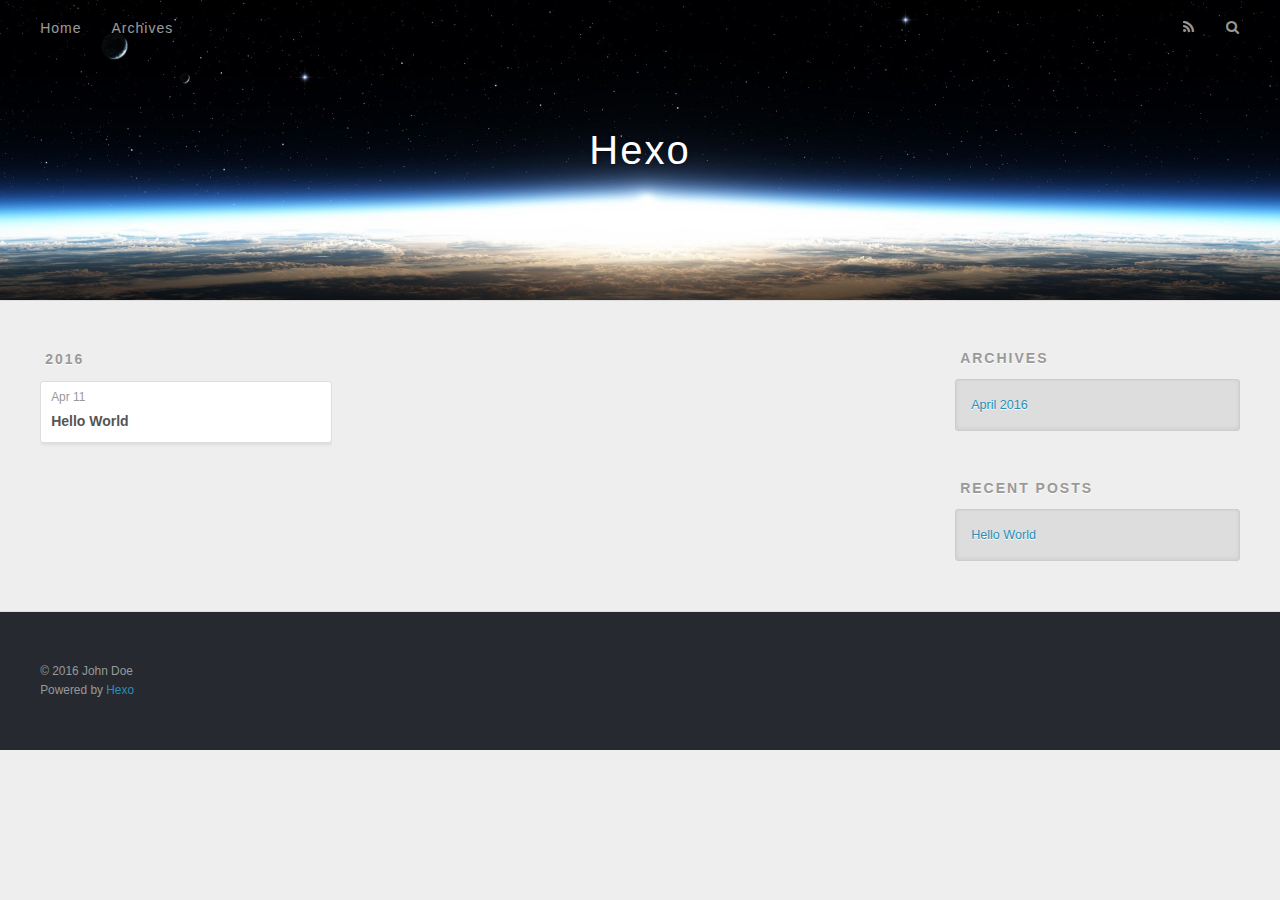
==== archives/index.html @ e0ae9127 "Site updated: 2016-04-11 13:45:38" ====
<!DOCTYPE html>
<html>
<head>
  <meta charset="utf-8">
  
  <title>Archives | Hexo</title>
  <meta name="viewport" content="width=device-width, initial-scale=1, maximum-scale=1">
  <meta name="description">
<meta property="og:type" content="website">
<meta property="og:title" content="Hexo">
<meta property="og:url" content="http://yoursite.com/archives/index.html">
<meta property="og:site_name" content="Hexo">
<meta property="og:description">
<meta name="twitter:card" content="summary">
<meta name="twitter:title" content="Hexo">
<meta name="twitter:description">
  
    <link rel="alternate" href="/atom.xml" title="Hexo" type="application/atom+xml">
  
  
    <link rel="icon" href="/favicon.png">
  
  
    <link href="//fonts.googleapis.com/css?family=Source+Code+Pro" rel="stylesheet" type="text/css">
  
  <link rel="stylesheet" href="/css/style.css">
  

</head>

<body>
  <div id="container">
    <div id="wrap">
      <header id="header">
  <div id="banner"></div>
  <div id="header-outer" class="outer">
    <div id="header-title" class="inner">
      <h1 id="logo-wrap">
        <a href="/" id="logo">Hexo</a>
      </h1>
      
    </div>
    <div id="header-inner" class="inner">
      <nav id="main-nav">
        <a id="main-nav-toggle" class="nav-icon"></a>
        
          <a class="main-nav-link" href="/">Home</a>
        
          <a class="main-nav-link" href="/archives">Archives</a>
        
      </nav>
      <nav id="sub-nav">
        
          <a id="nav-rss-link" class="nav-icon" href="/atom.xml" title="RSS Feed"></a>
        
        <a id="nav-search-btn" class="nav-icon" title="Search"></a>
      </nav>
      <div id="search-form-wrap">
        <form action="//google.com/search" method="get" accept-charset="UTF-8" class="search-form"><input type="search" name="q" results="0" class="search-form-input" placeholder="Search"><button type="submit" class="search-form-submit">&#xF002;</button><input type="hidden" name="sitesearch" value="http://yoursite.com"></form>
      </div>
    </div>
  </div>
</header>
      <div class="outer">
        <section id="main">
  
  
    
    
      
      
      <section class="archives-wrap">
        <div class="archive-year-wrap">
          <a href="/archives/2016" class="archive-year">2016</a>
        </div>
        <div class="archives">
    
    <article class="archive-article archive-type-post">
  <div class="archive-article-inner">
    <header class="archive-article-header">
      <a href="/2016/04/11/hello-world/" class="archive-article-date">
  <time datetime="2016-04-11T05:08:06.450Z" itemprop="datePublished">Apr 11</time>
</a>
      
  
    <h1 itemprop="name">
      <a class="archive-article-title" href="/2016/04/11/hello-world/">Hello World</a>
    </h1>
  

    </header>
  </div>
</article>
  
  
    </div></section>
  

</section>
        
          <aside id="sidebar">
  
    

  
    

  
    
  
    
  <div class="widget-wrap">
    <h3 class="widget-title">Archives</h3>
    <div class="widget">
      <ul class="archive-list"><li class="archive-list-item"><a class="archive-list-link" href="/archives/2016/04/">April 2016</a></li></ul>
    </div>
  </div>


  
    
  <div class="widget-wrap">
    <h3 class="widget-title">Recent Posts</h3>
    <div class="widget">
      <ul>
        
          <li>
            <a href="/2016/04/11/hello-world/">Hello World</a>
          </li>
        
      </ul>
    </div>
  </div>

  
</aside>
        
      </div>
      <footer id="footer">
  
  <div class="outer">
    <div id="footer-info" class="inner">
      &copy; 2016 John Doe<br>
      Powered by <a href="http://hexo.io/" target="_blank">Hexo</a>
    </div>
  </div>
</footer>
    </div>
    <nav id="mobile-nav">
  
    <a href="/" class="mobile-nav-link">Home</a>
  
    <a href="/archives" class="mobile-nav-link">Archives</a>
  
</nav>
    

<script src="//ajax.googleapis.com/ajax/libs/jquery/2.0.3/jquery.min.js"></script>


  <link rel="stylesheet" href="/fancybox/jquery.fancybox.css">
  <script src="/fancybox/jquery.fancybox.pack.js"></script>


<script src="/js/script.js"></script>

  </div>
</body>
</html>
---- css/style.css ----
body {
  width: 100%;
}
body:before,
body:after {
  content: "";
  display: table;
}
body:after {
  clear: both;
}
html,
body,
div,
span,
applet,
object,
iframe,
h1,
h2,
h3,
h4,
h5,
h6,
p,
blockquote,
pre,
a,
abbr,
acronym,
address,
big,
cite,
code,
del,
dfn,
em,
img,
ins,
kbd,
q,
s,
samp,
small,
strike,
strong,
sub,
sup,
tt,
var,
dl,
dt,
dd,
ol,
ul,
li,
fieldset,
form,
label,
legend,
table,
caption,
tbody,
tfoot,
thead,
tr,
th,
td {
  margin: 0;
  padding: 0;
  border: 0;
  outline: 0;
  font-weight: inherit;
  font-style: inherit;
  font-family: inherit;
  font-size: 100%;
  vertical-align: baseline;
}
body {
  line-height: 1;
  color: #000;
  background: #fff;
}
ol,
ul {
  list-style: none;
}
table {
  border-collapse: separate;
  border-spacing: 0;
  vertical-align: middle;
}
caption,
th,
td {
  text-align: left;
  font-weight: normal;
  vertical-align: middle;
}
a img {
  border: none;
}
input,
button {
  margin: 0;
  padding: 0;
}
input::-moz-focus-inner,
button::-moz-focus-inner {
  border: 0;
  padding: 0;
}
@font-face {
  font-family: FontAwesome;
  font-style: normal;
  font-weight: normal;
  src: url("fonts/fontawesome-webfont.eot?v=#4.0.3");
  src: url("fonts/fontawesome-webfont.eot?#iefix&v=#4.0.3") format("embedded-opentype"), url("fonts/fontawesome-webfont.woff?v=#4.0.3") format("woff"), url("fonts/fontawesome-webfont.ttf?v=#4.0.3") format("truetype"), url("fonts/fontawesome-webfont.svg#fontawesomeregular?v=#4.0.3") format("svg");
}
html,
body,
#container {
  height: 100%;
}
body {
  background: #eee;
  font: 14px "Helvetica Neue", Helvetica, Arial, sans-serif;
  -webkit-text-size-adjust: 100%;
}
.outer {
  max-width: 1220px;
  margin: 0 auto;
  padding: 0 20px;
}
.outer:before,
.outer:after {
  content: "";
  display: table;
}
.outer:after {
  clear: both;
}
.inner {
  display: inline;
  float: left;
  width: 98.33333333333333%;
  margin: 0 0.833333333333333%;
}
.left,
.alignleft {
  float: left;
}
.right,
.alignright {
  float: right;
}
.clear {
  clear: both;
}
#container {
  position: relative;
}
.mobile-nav-on {
  overflow: hidden;
}
#wrap {
  height: 100%;
  width: 100%;
  position: absolute;
  top: 0;
  left: 0;
  -webkit-transition: 0.2s ease-out;
  -moz-transition: 0.2s ease-out;
  -ms-transition: 0.2s ease-out;
  transition: 0.2s ease-out;
  z-index: 1;
  background: #eee;
}
.mobile-nav-on #wrap {
  left: 280px;
}
@media screen and (min-width: 768px) {
  #main {
    display: inline;
    float: left;
    width: 73.33333333333333%;
    margin: 0 0.833333333333333%;
  }
}
.article-date,
.article-category-link,
.archive-year,
.widget-title {
  text-decoration: none;
  text-transform: uppercase;
  letter-spacing: 2px;
  color: #999;
  margin-bottom: 1em;
  margin-left: 5px;
  line-height: 1em;
  text-shadow: 0 1px #fff;
  font-weight: bold;
}
.article-inner,
.archive-article-inner {
  background: #fff;
  -webkit-box-shadow: 1px 2px 3px #ddd;
  box-shadow: 1px 2px 3px #ddd;
  border: 1px solid #ddd;
  -webkit-border-radius: 3px;
  border-radius: 3px;
}
.article-entry h1,
.widget h1 {
  font-size: 2em;
}
.article-entry h2,
.widget h2 {
  font-size: 1.5em;
}
.article-entry h3,
.widget h3 {
  font-size: 1.3em;
}
.article-entry h4,
.widget h4 {
  font-size: 1.2em;
}
.article-entry h5,
.widget h5 {
  font-size: 1em;
}
.article-entry h6,
.widget h6 {
  font-size: 1em;
  color: #999;
}
.article-entry hr,
.widget hr {
  border: 1px dashed #ddd;
}
.article-entry strong,
.widget strong {
  font-weight: bold;
}
.article-entry em,
.widget em,
.article-entry cite,
.widget cite {
  font-style: italic;
}
.article-entry sup,
.widget sup,
.article-entry sub,
.widget sub {
  font-size: 0.75em;
  line-height: 0;
  position: relative;
  vertical-align: baseline;
}
.article-entry sup,
.widget sup {
  top: -0.5em;
}
.article-entry sub,
.widget sub {
  bottom: -0.2em;
}
.article-entry small,
.widget small {
  font-size: 0.85em;
}
.article-entry acronym,
.widget acronym,
.article-entry abbr,
.widget abbr {
  border-bottom: 1px dotted;
}
.article-entry ul,
.widget ul,
.article-entry ol,
.widget ol,
.article-entry dl,
.widget dl {
  margin: 0 20px;
  line-height: 1.6em;
}
.article-entry ul ul,
.widget ul ul,
.article-entry ol ul,
.widget ol ul,
.article-entry ul ol,
.widget ul ol,
.article-entry ol ol,
.widget ol ol {
  margin-top: 0;
  margin-bottom: 0;
}
.article-entry ul,
.widget ul {
  list-style: disc;
}
.article-entry ol,
.widget ol {
  list-style: decimal;
}
.article-entry dt,
.widget dt {
  font-weight: bold;
}
#header {
  height: 300px;
  position: relative;
  border-bottom: 1px solid #ddd;
}
#header:before,
#header:after {
  content: "";
  position: absolute;
  left: 0;
  right: 0;
  height: 40px;
}
#header:before {
  top: 0;
  background: -webkit-linear-gradient(rgba(0,0,0,0.2), transparent);
  background: -moz-linear-gradient(rgba(0,0,0,0.2), transparent);
  background: -ms-linear-gradient(rgba(0,0,0,0.2), transparent);
  background: linear-gradient(rgba(0,0,0,0.2), transparent);
}
#header:after {
  bottom: 0;
  background: -webkit-linear-gradient(transparent, rgba(0,0,0,0.2));
  background: -moz-linear-gradient(transparent, rgba(0,0,0,0.2));
  background: -ms-linear-gradient(transparent, rgba(0,0,0,0.2));
  background: linear-gradient(transparent, rgba(0,0,0,0.2));
}
#header-outer {
  height: 100%;
  position: relative;
}
#header-inner {
  position: relative;
  overflow: hidden;
}
#banner {
  position: absolute;
  top: 0;
  left: 0;
  width: 100%;
  height: 100%;
  background: url("images/banner.jpg") center #000;
  -webkit-background-size: cover;
  -moz-background-size: cover;
  background-size: cover;
  z-index: -1;
}
#header-title {
  text-align: center;
  height: 40px;
  position: absolute;
  top: 50%;
  left: 0;
  margin-top: -20px;
}
#logo,
#subtitle {
  text-decoration: none;
  color: #fff;
  font-weight: 300;
  text-shadow: 0 1px 4px rgba(0,0,0,0.3);
}
#logo {
  font-size: 40px;
  line-height: 40px;
  letter-spacing: 2px;
}
#subtitle {
  font-size: 16px;
  line-height: 16px;
  letter-spacing: 1px;
}
#subtitle-wrap {
  margin-top: 16px;
}
#main-nav {
  float: left;
  margin-left: -15px;
}
.nav-icon,
.main-nav-link {
  float: left;
  color: #fff;
  opacity: 0.6;
  text-decoration: none;
  text-shadow: 0 1px rgba(0,0,0,0.2);
  -webkit-transition: opacity 0.2s;
  -moz-transition: opacity 0.2s;
  -ms-transition: opacity 0.2s;
  transition: opacity 0.2s;
  display: block;
  padding: 20px 15px;
}
.nav-icon:hover,
.main-nav-link:hover {
  opacity: 1;
}
.nav-icon {
  font-family: FontAwesome;
  text-align: center;
  font-size: 14px;
  width: 14px;
  height: 14px;
  padding: 20px 15px;
  position: relative;
  cursor: pointer;
}
.main-nav-link {
  font-weight: 300;
  letter-spacing: 1px;
}
@media screen and (max-width: 479px) {
  .main-nav-link {
    display: none;
  }
}
#main-nav-toggle {
  display: none;
}
#main-nav-toggle:before {
  content: "\f0c9";
}
@media screen and (max-width: 479px) {
  #main-nav-toggle {
    display: block;
  }
}
#sub-nav {
  float: right;
  margin-right: -15px;
}
#nav-rss-link:before {
  content: "\f09e";
}
#nav-search-btn:before {
  content: "\f002";
}
#search-form-wrap {
  position: absolute;
  top: 15px;
  width: 150px;
  height: 30px;
  right: -150px;
  opacity: 0;
  -webkit-transition: 0.2s ease-out;
  -moz-transition: 0.2s ease-out;
  -ms-transition: 0.2s ease-out;
  transition: 0.2s ease-out;
}
#search-form-wrap.on {
  opacity: 1;
  right: 0;
}
@media screen and (max-width: 479px) {
  #search-form-wrap {
    width: 100%;
    right: -100%;
  }
}
.search-form {
  position: absolute;
  top: 0;
  left: 0;
  right: 0;
  background: #fff;
  padding: 5px 15px;
  -webkit-border-radius: 15px;
  border-radius: 15px;
  -webkit-box-shadow: 0 0 10px rgba(0,0,0,0.3);
  box-shadow: 0 0 10px rgba(0,0,0,0.3);
}
.search-form-input {
  border: none;
  background: none;
  color: #555;
  width: 100%;
  font: 13px "Helvetica Neue", Helvetica, Arial, sans-serif;
  outline: none;
}
.search-form-input::-webkit-search-results-decoration,
.search-form-input::-webkit-search-cancel-button {
  -webkit-appearance: none;
}
.search-form-submit {
  position: absolute;
  top: 50%;
  right: 10px;
  margin-top: -7px;
  font: 13px FontAwesome;
  border: none;
  background: none;
  color: #bbb;
  cursor: pointer;
}
.search-form-submit:hover,
.search-form-submit:focus {
  color: #777;
}
.article {
  margin: 50px 0;
}
.article-inner {
  overflow: hidden;
}
.article-meta:before,
.article-meta:after {
  content: "";
  display: table;
}
.article-meta:after {
  clear: both;
}
.article-date {
  float: left;
}
.article-category {
  float: left;
  line-height: 1em;
  color: #ccc;
  text-shadow: 0 1px #fff;
  margin-left: 8px;
}
.article-category:before {
  content: "\2022";
}
.article-category-link {
  margin: 0 12px 1em;
}
.article-header {
  padding: 20px 20px 0;
}
.article-title {
  text-decoration: none;
  font-size: 2em;
  font-weight: bold;
  color: #555;
  line-height: 1.1em;
  -webkit-transition: color 0.2s;
  -moz-transition: color 0.2s;
  -ms-transition: color 0.2s;
  transition: color 0.2s;
}
a.article-title:hover {
  color: #258fb8;
}
.article-entry {
  color: #555;
  padding: 0 20px;
}
.article-entry:before,
.article-entry:after {
  content: "";
  display: table;
}
.article-entry:after {
  clear: both;
}
.article-entry p,
.article-entry table {
  line-height: 1.6em;
  margin: 1.6em 0;
}
.article-entry h1,
.article-entry h2,
.article-entry h3,
.article-entry h4,
.article-entry h5,
.article-entry h6 {
  font-weight: bold;
}
.article-entry h1,
.article-entry h2,
.article-entry h3,
.article-entry h4,
.article-entry h5,
.article-entry h6 {
  line-height: 1.1em;
  margin: 1.1em 0;
}
.article-entry a {
  color: #258fb8;
  text-decoration: none;
}
.article-entry a:hover {
  text-decoration: underline;
}
.article-entry ul,
.article-entry ol,
.article-entry dl {
  margin-top: 1.6em;
  margin-bottom: 1.6em;
}
.article-entry img,
.article-entry video {
  max-width: 100%;
  height: auto;
  display: block;
  margin: auto;
}
.article-entry iframe {
  border: none;
}
.article-entry table {
  width: 100%;
  border-collapse: collapse;
  border-spacing: 0;
}
.article-entry th {
  font-weight: bold;
  border-bottom: 3px solid #ddd;
  padding-bottom: 0.5em;
}
.article-entry td {
  border-bottom: 1px solid #ddd;
  padding: 10px 0;
}
.article-entry blockquote {
  font-family: Georgia, "Times New Roman", serif;
  font-size: 1.4em;
  margin: 1.6em 20px;
  text-align: center;
}
.article-entry blockquote footer {
  font-size: 14px;
  margin: 1.6em 0;
  font-family: "Helvetica Neue", Helvetica, Arial, sans-serif;
}
.article-entry blockquote footer cite:before {
  content: "—";
  padding: 0 0.5em;
}
.article-entry .pullquote {
  text-align: left;
  width: 45%;
  margin: 0;
}
.article-entry .pullquote.left {
  margin-left: 0.5em;
  margin-right: 1em;
}
.article-entry .pullquote.right {
  margin-right: 0.5em;
  margin-left: 1em;
}
.article-entry .caption {
  color: #999;
  display: block;
  font-size: 0.9em;
  margin-top: 0.5em;
  position: relative;
  text-align: center;
}
.article-entry .video-container {
  position: relative;
  padding-top: 56.25%;
  height: 0;
  overflow: hidden;
}
.article-entry .video-container iframe,
.article-entry .video-container object,
.article-entry .video-container embed {
  position: absolute;
  top: 0;
  left: 0;
  width: 100%;
  height: 100%;
  margin-top: 0;
}
.article-more-link a {
  display: inline-block;
  line-height: 1em;
  padding: 6px 15px;
  -webkit-border-radius: 15px;
  border-radius: 15px;
  background: #eee;
  color: #999;
  text-shadow: 0 1px #fff;
  text-decoration: none;
}
.article-more-link a:hover {
  background: #258fb8;
  color: #fff;
  text-decoration: none;
  text-shadow: 0 1px #1e7293;
}
.article-footer {
  font-size: 0.85em;
  line-height: 1.6em;
  border-top: 1px solid #ddd;
  padding-top: 1.6em;
  margin: 0 20px 20px;
}
.article-footer:before,
.article-footer:after {
  content: "";
  display: table;
}
.article-footer:after {
  clear: both;
}
.article-footer a {
  color: #999;
  text-decoration: none;
}
.article-footer a:hover {
  color: #555;
}
.article-tag-list-item {
  float: left;
  margin-right: 10px;
}
.article-tag-list-link:before {
  content: "#";
}
.article-comment-link {
  float: right;
}
.article-comment-link:before {
  content: "\f075";
  font-family: FontAwesome;
  padding-right: 8px;
}
.article-share-link {
  cursor: pointer;
  float: right;
  margin-left: 20px;
}
.article-share-link:before {
  content: "\f064";
  font-family: FontAwesome;
  padding-right: 6px;
}
#article-nav {
  position: relative;
}
#article-nav:before,
#article-nav:after {
  content: "";
  display: table;
}
#article-nav:after {
  clear: both;
}
@media screen and (min-width: 768px) {
  #article-nav {
    margin: 50px 0;
  }
  #article-nav:before {
    width: 8px;
    height: 8px;
    position: absolute;
    top: 50%;
    left: 50%;
    margin-top: -4px;
    margin-left: -4px;
    content: "";
    -webkit-border-radius: 50%;
    border-radius: 50%;
    background: #ddd;
    -webkit-box-shadow: 0 1px 2px #fff;
    box-shadow: 0 1px 2px #fff;
  }
}
.article-nav-link-wrap {
  text-decoration: none;
  text-shadow: 0 1px #fff;
  color: #999;
  -webkit-box-sizing: border-box;
  -moz-box-sizing: border-box;
  box-sizing: border-box;
  margin-top: 50px;
  text-align: center;
  display: block;
}
.article-nav-link-wrap:hover {
  color: #555;
}
@media screen and (min-width: 768px) {
  .article-nav-link-wrap {
    width: 50%;
    margin-top: 0;
  }
}
@media screen and (min-width: 768px) {
  #article-nav-newer {
    float: left;
    text-align: right;
    padding-right: 20px;
  }
}
@media screen and (min-width: 768px) {
  #article-nav-older {
    float: right;
    text-align: left;
    padding-left: 20px;
  }
}
.article-nav-caption {
  text-transform: uppercase;
  letter-spacing: 2px;
  color: #ddd;
  line-height: 1em;
  font-weight: bold;
}
#article-nav-newer .article-nav-caption {
  margin-right: -2px;
}
.article-nav-title {
  font-size: 0.85em;
  line-height: 1.6em;
  margin-top: 0.5em;
}
.article-share-box {
  position: absolute;
  display: none;
  background: #fff;
  -webkit-box-shadow: 1px 2px 10px rgba(0,0,0,0.2);
  box-shadow: 1px 2px 10px rgba(0,0,0,0.2);
  -webkit-border-radius: 3px;
  border-radius: 3px;
  margin-left: -145px;
  overflow: hidden;
  z-index: 1;
}
.article-share-box.on {
  display: block;
}
.article-share-input {
  width: 100%;
  background: none;
  -webkit-box-sizing: border-box;
  -moz-box-sizing: border-box;
  box-sizing: border-box;
  font: 14px "Helvetica Neue", Helvetica, Arial, sans-serif;
  padding: 0 15px;
  color: #555;
  outline: none;
  border: 1px solid #ddd;
  -webkit-border-radius: 3px 3px 0 0;
  border-radius: 3px 3px 0 0;
  height: 36px;
  line-height: 36px;
}
.article-share-links {
  background: #eee;
}
.article-share-links:before,
.article-share-links:after {
  content: "";
  display: table;
}
.article-share-links:after {
  clear: both;
}
.article-share-twitter,
.article-share-facebook,
.article-share-pinterest,
.article-share-google {
  width: 50px;
  height: 36px;
  display: block;
  float: left;
  position: relative;
  color: #999;
  text-shadow: 0 1px #fff;
}
.article-share-twitter:before,
.article-share-facebook:before,
.article-share-pinterest:before,
.article-share-google:before {
  font-size: 20px;
  font-family: FontAwesome;
  width: 20px;
  height: 20px;
  position: absolute;
  top: 50%;
  left: 50%;
  margin-top: -10px;
  margin-left: -10px;
  text-align: center;
}
.article-share-twitter:hover,
.article-share-facebook:hover,
.article-share-pinterest:hover,
.article-share-google:hover {
  color: #fff;
}
.article-share-twitter:before {
  content: "\f099";
}
.article-share-twitter:hover {
  background: #00aced;
  text-shadow: 0 1px #008abe;
}
.article-share-facebook:before {
  content: "\f09a";
}
.article-share-facebook:hover {
  background: #3b5998;
  text-shadow: 0 1px #2f477a;
}
.article-share-pinterest:before {
  content: "\f0d2";
}
.article-share-pinterest:hover {
  background: #cb2027;
  text-shadow: 0 1px #a21a1f;
}
.article-share-google:before {
  content: "\f0d5";
}
.article-share-google:hover {
  background: #dd4b39;
  text-shadow: 0 1px #be3221;
}
.article-gallery {
  background: #000;
  position: relative;
}
.article-gallery-photos {
  position: relative;
  overflow: hidden;
}
.article-gallery-img {
  display: none;
  max-width: 100%;
}
.article-gallery-img:first-child {
  display: block;
}
.article-gallery-img.loaded {
  position: absolute;
  display: block;
}
.article-gallery-img img {
  display: block;
  max-width: 100%;
  margin: 0 auto;
}
#comments {
  background: #fff;
  -webkit-box-shadow: 1px 2px 3px #ddd;
  box-shadow: 1px 2px 3px #ddd;
  padding: 20px;
  border: 1px solid #ddd;
  -webkit-border-radius: 3px;
  border-radius: 3px;
  margin: 50px 0;
}
#comments a {
  color: #258fb8;
}
.archives-wrap {
  margin: 50px 0;
}
.archives:before,
.archives:after {
  content: "";
  display: table;
}
.archives:after {
  clear: both;
}
.archive-year-wrap {
  margin-bottom: 1em;
}
.archives {
  -webkit-column-gap: 10px;
  -moz-column-gap: 10px;
  column-gap: 10px;
}
@media screen and (min-width: 480px) and (max-width: 767px) {
  .archives {
    -webkit-column-count: 2;
    -moz-column-count: 2;
    column-count: 2;
  }
}
@media screen and (min-width: 768px) {
  .archives {
    -webkit-column-count: 3;
    -moz-column-count: 3;
    column-count: 3;
  }
}
.archive-article {
  -webkit-column-break-inside: avoid;
  page-break-inside: avoid;
  overflow: hidden;
  break-inside: avoid-column;
}
.archive-article-inner {
  padding: 10px;
  margin-bottom: 15px;
}
.archive-article-title {
  text-decoration: none;
  font-weight: bold;
  color: #555;
  -webkit-transition: color 0.2s;
  -moz-transition: color 0.2s;
  -ms-transition: color 0.2s;
  transition: color 0.2s;
  line-height: 1.6em;
}
.archive-article-title:hover {
  color: #258fb8;
}
.archive-article-footer {
  margin-top: 1em;
}
.archive-article-date {
  color: #999;
  text-decoration: none;
  font-size: 0.85em;
  line-height: 1em;
  margin-bottom: 0.5em;
  display: block;
}
#page-nav {
  margin: 50px auto;
  background: #fff;
  -webkit-box-shadow: 1px 2px 3px #ddd;
  box-shadow: 1px 2px 3px #ddd;
  border: 1px solid #ddd;
  -webkit-border-radius: 3px;
  border-radius: 3px;
  text-align: center;
  color: #999;
  overflow: hidden;
}
#page-nav:before,
#page-nav:after {
  content: "";
  display: table;
}
#page-nav:after {
  clear: both;
}
#page-nav a,
#page-nav span {
  padding: 10px 20px;
  line-height: 1;
  height: 2ex;
}
#page-nav a {
  color: #999;
  text-decoration: none;
}
#page-nav a:hover {
  background: #999;
  color: #fff;
}
#page-nav .prev {
  float: left;
}
#page-nav .next {
  float: right;
}
#page-nav .page-number {
  display: inline-block;
}
@media screen and (max-width: 479px) {
  #page-nav .page-number {
    display: none;
  }
}
#page-nav .current {
  color: #555;
  font-weight: bold;
}
#page-nav .space {
  color: #ddd;
}
#footer {
  background: #262a30;
  padding: 50px 0;
  border-top: 1px solid #ddd;
  color: #999;
}
#footer a {
  color: #258fb8;
  text-decoration: none;
}
#footer a:hover {
  text-decoration: underline;
}
#footer-info {
  line-height: 1.6em;
  font-size: 0.85em;
}
.article-entry pre,
.article-entry .highlight {
  background: #2d2d2d;
  margin: 0 -20px;
  padding: 15px 20px;
  border-style: solid;
  border-color: #ddd;
  border-width: 1px 0;
  overflow: auto;
  color: #ccc;
  line-height: 22.400000000000002px;
}
.article-entry .highlight .gutter pre,
.article-entry .gist .gist-file .gist-data .line-numbers {
  color: #666;
  font-size: 0.85em;
}
.article-entry pre,
.article-entry code {
  font-family: "Source Code Pro", Consolas, Monaco, Menlo, Consolas, monospace;
}
.article-entry code {
  background: #eee;
  text-shadow: 0 1px #fff;
  padding: 0 0.3em;
}
.article-entry pre code {
  background: none;
  text-shadow: none;
  padding: 0;
}
.article-entry .highlight pre {
  border: none;
  margin: 0;
  padding: 0;
}
.article-entry .highlight table {
  margin: 0;
  width: auto;
}
.article-entry .highlight td {
  border: none;
  padding: 0;
}
.article-entry .highlight figcaption {
  font-size: 0.85em;
  color: #999;
  line-height: 1em;
  margin-bottom: 1em;
}
.article-entry .highlight figcaption:before,
.article-entry .highlight figcaption:after {
  content: "";
  display: table;
}
.article-entry .highlight figcaption:after {
  clear: both;
}
.article-entry .highlight figcaption a {
  float: right;
}
.article-entry .highlight .gutter pre {
  text-align: right;
  padding-right: 20px;
}
.article-entry .highlight .line {
  height: 22.400000000000002px;
}
.article-entry .highlight .line.marked {
  background: #515151;
}
.article-entry .gist {
  margin: 0 -20px;
  border-style: solid;
  border-color: #ddd;
  border-width: 1px 0;
  background: #2d2d2d;
  padding: 15px 20px 15px 0;
}
.article-entry .gist .gist-file {
  border: none;
  font-family: "Source Code Pro", Consolas, Monaco, Menlo, Consolas, monospace;
  margin: 0;
}
.article-entry .gist .gist-file .gist-data {
  background: none;
  border: none;
}
.article-entry .gist .gist-file .gist-data .line-numbers {
  background: none;
  border: none;
  padding: 0 20px 0 0;
}
.article-entry .gist .gist-file .gist-data .line-data {
  padding: 0 !important;
}
.article-entry .gist .gist-file .highlight {
  margin: 0;
  padding: 0;
  border: none;
}
.article-entry .gist .gist-file .gist-meta {
  background: #2d2d2d;
  color: #999;
  font: 0.85em "Helvetica Neue", Helvetica, Arial, sans-serif;
  text-shadow: 0 0;
  padding: 0;
  margin-top: 1em;
  margin-left: 20px;
}
.article-entry .gist .gist-file .gist-meta a {
  color: #258fb8;
  font-weight: normal;
}
.article-entry .gist .gist-file .gist-meta a:hover {
  text-decoration: underline;
}
pre .comment,
pre .title {
  color: #999;
}
pre .variable,
pre .attribute,
pre .tag,
pre .regexp,
pre .ruby .constant,
pre .xml .tag .title,
pre .xml .pi,
pre .xml .doctype,
pre .html .doctype,
pre .css .id,
pre .css .class,
pre .css .pseudo {
  color: #f2777a;
}
pre .number,
pre .preprocessor,
pre .built_in,
pre .literal,
pre .params,
pre .constant {
  color: #f99157;
}
pre .class,
pre .ruby .class .title,
pre .css .rules .attribute {
  color: #9c9;
}
pre .string,
pre .value,
pre .inheritance,
pre .header,
pre .ruby .symbol,
pre .xml .cdata {
  color: #9c9;
}
pre .css .hexcolor {
  color: #6cc;
}
pre .function,
pre .python .decorator,
pre .python .title,
pre .ruby .function .title,
pre .ruby .title .keyword,
pre .perl .sub,
pre .javascript .title,
pre .coffeescript .title {
  color: #69c;
}
pre .keyword,
pre .javascript .function {
  color: #c9c;
}
@media screen and (max-width: 479px) {
  #mobile-nav {
    position: absolute;
    top: 0;
    left: 0;
    width: 280px;
    height: 100%;
    background: #191919;
    border-right: 1px solid #fff;
  }
}
@media screen and (max-width: 479px) {
  .mobile-nav-link {
    display: block;
    color: #999;
    text-decoration: none;
    padding: 15px 20px;
    font-weight: bold;
  }
  .mobile-nav-link:hover {
    color: #fff;
  }
}
@media screen and (min-width: 768px) {
  #sidebar {
    display: inline;
    float: left;
    width: 23.333333333333332%;
    margin: 0 0.833333333333333%;
  }
}
.widget-wrap {
  margin: 50px 0;
}
.widget {
  color: #777;
  text-shadow: 0 1px #fff;
  background: #ddd;
  -webkit-box-shadow: 0 -1px 4px #ccc inset;
  box-shadow: 0 -1px 4px #ccc inset;
  border: 1px solid #ccc;
  padding: 15px;
  -webkit-border-radius: 3px;
  border-radius: 3px;
}
.widget a {
  color: #258fb8;
  text-decoration: none;
}
.widget a:hover {
  text-decoration: underline;
}
.widget ul ul,
.widget ol ul,
.widget dl ul,
.widget ul ol,
.widget ol ol,
.widget dl ol,
.widget ul dl,
.widget ol dl,
.widget dl dl {
  margin-left: 15px;
  list-style: disc;
}
.widget {
  line-height: 1.6em;
  word-wrap: break-word;
  font-size: 0.9em;
}
.widget ul,
.widget ol {
  list-style: none;
  margin: 0;
}
.widget ul ul,
.widget ol ul,
.widget ul ol,
.widget ol ol {
  margin: 0 20px;
}
.widget ul ul,
.widget ol ul {
  list-style: disc;
}
.widget ul ol,
.widget ol ol {
  list-style: decimal;
}
.category-list-count,
.tag-list-count,
.archive-list-count {
  padding-left: 5px;
  color: #999;
  font-size: 0.85em;
}
.category-list-count:before,
.tag-list-count:before,
.archive-list-count:before {
  content: "(";
}
.category-list-count:after,
.tag-list-count:after,
.archive-list-count:after {
  content: ")";
}
.tagcloud a {
  margin-right: 5px;
  display: inline-block;
}
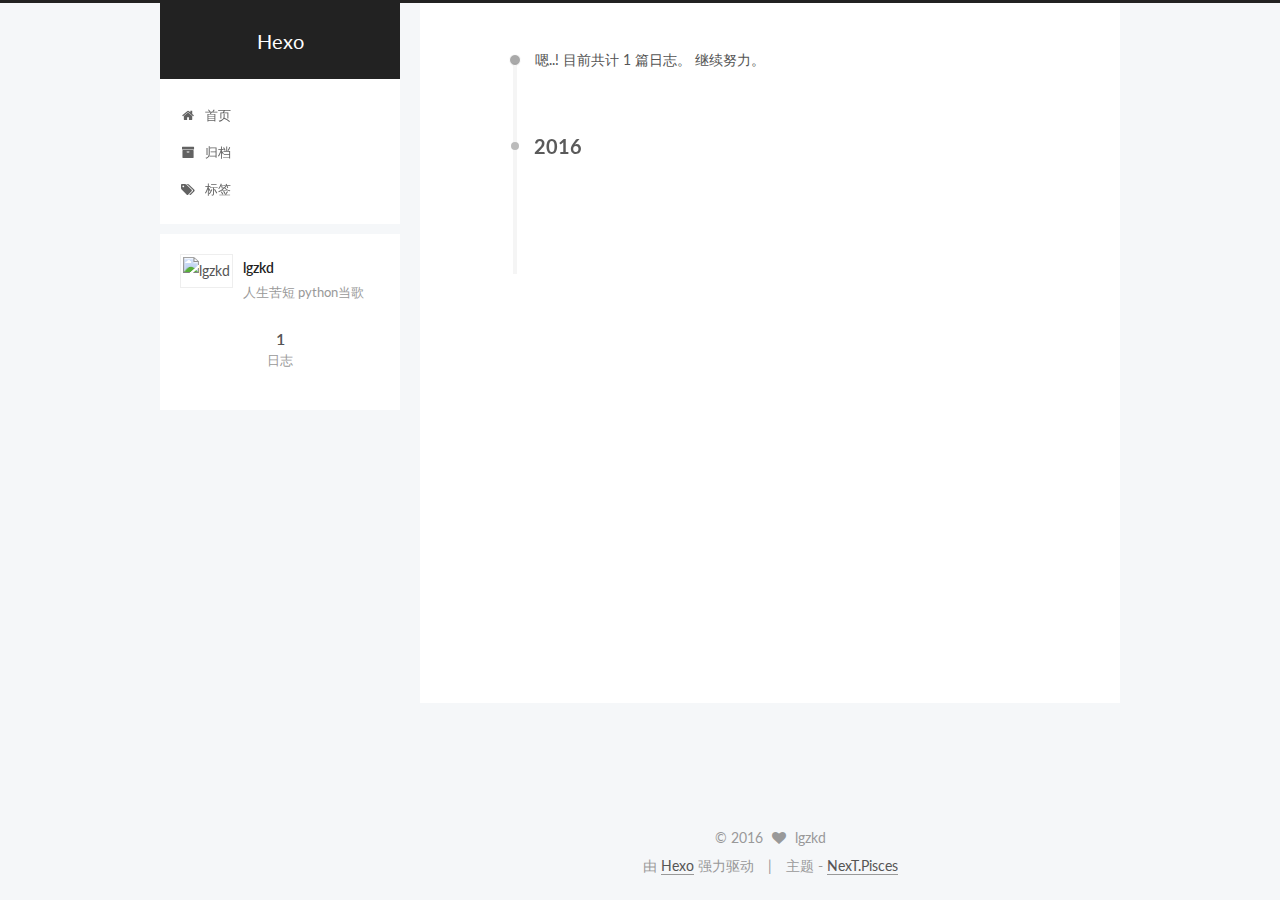
==== commit 794c52a0: "Site updated: 2016-04-11 14:06:21" ====
--- a/archives/index.html
+++ b/archives/index.html
@@ -1,169 +1,467 @@
-<!DOCTYPE html>
-<html>
+<!doctype html>
+
+
+
+  
+
+
+<html class="theme-next pisces use-motion">
 <head>
-  <meta charset="utf-8">
-  
-  <title>Archives | Hexo</title>
-  <meta name="viewport" content="width=device-width, initial-scale=1, maximum-scale=1">
-  <meta name="description">
+  <meta charset="UTF-8"/>
+<meta http-equiv="X-UA-Compatible" content="IE=edge,chrome=1" />
+<meta name="viewport" content="width=device-width, initial-scale=1, maximum-scale=1"/>
+
+
+
+<meta http-equiv="Cache-Control" content="no-transform" />
+<meta http-equiv="Cache-Control" content="no-siteapp" />
+
+
+
+
+
+
+
+
+
+
+
+
+  <link href="/vendors/fancybox/source/jquery.fancybox.css?v=2.1.5" rel="stylesheet" type="text/css"/>
+
+
+
+
+  
+  
+  
+  
+
+  
+    
+    
+  
+
+  
+
+  
+
+  
+
+  
+
+  
+    
+    
+    <link href="//fonts.googleapis.com/css?family=Lato:300,300italic,400,400italic,700,700italic&subset=latin,latin-ext" rel="stylesheet" type="text/css">
+  
+
+
+
+
+<link href="/vendors/font-awesome/css/font-awesome.min.css?v=4.4.0" rel="stylesheet" type="text/css" />
+
+<link href="/css/main.css?v=5.0.1" rel="stylesheet" type="text/css" />
+
+
+  <meta name="keywords" content="Hexo, NexT" />
+
+
+
+
+
+
+
+
+  <link rel="shortcut icon" type="image/x-icon" href="/favicon.ico?v=5.0.1" />
+
+
+
+
+
+
+<meta name="description" content="人生苦短 python当歌">
 <meta property="og:type" content="website">
 <meta property="og:title" content="Hexo">
 <meta property="og:url" content="http://yoursite.com/archives/index.html">
 <meta property="og:site_name" content="Hexo">
-<meta property="og:description">
+<meta property="og:description" content="人生苦短 python当歌">
 <meta name="twitter:card" content="summary">
 <meta name="twitter:title" content="Hexo">
-<meta name="twitter:description">
-  
-    <link rel="alternate" href="/atom.xml" title="Hexo" type="application/atom+xml">
-  
-  
-    <link rel="icon" href="/favicon.png">
-  
-  
-    <link href="//fonts.googleapis.com/css?family=Source+Code+Pro" rel="stylesheet" type="text/css">
-  
-  <link rel="stylesheet" href="/css/style.css">
-  
-
+<meta name="twitter:description" content="人生苦短 python当歌">
+
+
+
+<script type="text/javascript" id="hexo.configuration">
+  var NexT = window.NexT || {};
+  var CONFIG = {
+    scheme: 'Pisces',
+    sidebar: {"position":"left","display":"post"},
+    fancybox: true,
+    motion: true,
+    duoshuo: {
+      userId: 0,
+      author: '博主'
+    }
+  };
+</script>
+
+  <title> 归档 | Hexo </title>
 </head>
 
-<body>
-  <div id="container">
-    <div id="wrap">
-      <header id="header">
-  <div id="banner"></div>
-  <div id="header-outer" class="outer">
-    <div id="header-title" class="inner">
-      <h1 id="logo-wrap">
-        <a href="/" id="logo">Hexo</a>
+<body itemscope itemtype="http://schema.org/WebPage" lang="zh-Hans">
+
+  
+
+
+
+
+
+
+
+
+
+
+  
+  
+    
+  
+
+  <div class="container one-collumn sidebar-position-left  page-archive  ">
+    <div class="headband"></div>
+
+    <header id="header" class="header" itemscope itemtype="http://schema.org/WPHeader">
+      <div class="header-inner"><div class="site-meta ">
+  
+
+  <div class="custom-logo-site-title">
+    <a href="/"  class="brand" rel="start">
+      <span class="logo-line-before"><i></i></span>
+      <span class="site-title">Hexo</span>
+      <span class="logo-line-after"><i></i></span>
+    </a>
+  </div>
+  <p class="site-subtitle"></p>
+</div>
+
+<div class="site-nav-toggle">
+  <button>
+    <span class="btn-bar"></span>
+    <span class="btn-bar"></span>
+    <span class="btn-bar"></span>
+  </button>
+</div>
+
+<nav class="site-nav">
+  
+
+  
+    <ul id="menu" class="menu">
+      
+        
+        <li class="menu-item menu-item-home">
+          <a href="/" rel="section">
+            
+              <i class="menu-item-icon fa fa-home fa-fw"></i> <br />
+            
+            首页
+          </a>
+        </li>
+      
+        
+        <li class="menu-item menu-item-archives">
+          <a href="/archives" rel="section">
+            
+              <i class="menu-item-icon fa fa-archive fa-fw"></i> <br />
+            
+            归档
+          </a>
+        </li>
+      
+        
+        <li class="menu-item menu-item-tags">
+          <a href="/tags" rel="section">
+            
+              <i class="menu-item-icon fa fa-tags fa-fw"></i> <br />
+            
+            标签
+          </a>
+        </li>
+      
+
+      
+    </ul>
+  
+
+  
+</nav>
+
+ </div>
+    </header>
+
+    <main id="main" class="main">
+      <div class="main-inner">
+        <div class="content-wrap">
+          <div id="content" class="content">
+            
+
+  <section id="posts" class="posts-collapse">
+    <span class="archive-move-on"></span>
+
+    <span class="archive-page-counter">
+      
+      
+      
+        
+      
+      嗯..! 目前共计 1 篇日志。 继续努力。
+    </span>
+
+    
+
+      
+      
+      
+
+      
+        
+        <div class="collection-title">
+          <h2 class="archive-year motion-element" id="archive-year-2016">2016</h2>
+        </div>
+      
+      
+
+      
+
+  <article class="post post-type-normal" itemscope itemtype="http://schema.org/Article">
+    <header class="post-header">
+
+      <h1 class="post-title">
+        
+            <a class="post-title-link" href="/2016/04/11/hello-world/" itemprop="url">
+              
+                <span itemprop="name">Hello World</span>
+              
+            </a>
+        
       </h1>
-      
-    </div>
-    <div id="header-inner" class="inner">
-      <nav id="main-nav">
-        <a id="main-nav-toggle" class="nav-icon"></a>
-        
-          <a class="main-nav-link" href="/">Home</a>
-        
-          <a class="main-nav-link" href="/archives">Archives</a>
-        
-      </nav>
-      <nav id="sub-nav">
-        
-          <a id="nav-rss-link" class="nav-icon" href="/atom.xml" title="RSS Feed"></a>
-        
-        <a id="nav-search-btn" class="nav-icon" title="Search"></a>
-      </nav>
-      <div id="search-form-wrap">
-        <form action="//google.com/search" method="get" accept-charset="UTF-8" class="search-form"><input type="search" name="q" results="0" class="search-form-input" placeholder="Search"><button type="submit" class="search-form-submit">&#xF002;</button><input type="hidden" name="sitesearch" value="http://yoursite.com"></form>
+
+      <div class="post-meta">
+        <time class="post-time" itemprop="dateCreated"
+              datetime="2016-04-11T13:08:06+08:00"
+              content="2016-04-11" >
+          04-11
+        </time>
       </div>
+
+    </header>
+  </article>
+
+
+
+    
+
+  </section>
+
+  
+
+
+
+          </div>
+          
+
+
+          
+
+        </div>
+        
+          
+  
+  <div class="sidebar-toggle">
+    <div class="sidebar-toggle-line-wrap">
+      <span class="sidebar-toggle-line sidebar-toggle-line-first"></span>
+      <span class="sidebar-toggle-line sidebar-toggle-line-middle"></span>
+      <span class="sidebar-toggle-line sidebar-toggle-line-last"></span>
     </div>
   </div>
-</header>
-      <div class="outer">
-        <section id="main">
-  
-  
-    
-    
-      
-      
-      <section class="archives-wrap">
-        <div class="archive-year-wrap">
-          <a href="/archives/2016" class="archive-year">2016</a>
+
+  <aside id="sidebar" class="sidebar">
+    <div class="sidebar-inner">
+
+      
+
+      
+
+      <section class="site-overview sidebar-panel  sidebar-panel-active ">
+        <div class="site-author motion-element" itemprop="author" itemscope itemtype="http://schema.org/Person">
+          <img class="site-author-image" itemprop="image"
+               src="/images/default_avatar.jpg"
+               alt="lgzkd" />
+          <p class="site-author-name" itemprop="name">lgzkd</p>
+          <p class="site-description motion-element" itemprop="description">人生苦短 python当歌</p>
         </div>
-        <div class="archives">
-    
-    <article class="archive-article archive-type-post">
-  <div class="archive-article-inner">
-    <header class="archive-article-header">
-      <a href="/2016/04/11/hello-world/" class="archive-article-date">
-  <time datetime="2016-04-11T05:08:06.450Z" itemprop="datePublished">Apr 11</time>
-</a>
-      
-  
-    <h1 itemprop="name">
-      <a class="archive-article-title" href="/2016/04/11/hello-world/">Hello World</a>
-    </h1>
-  
-
-    </header>
-  </div>
-</article>
-  
-  
-    </div></section>
-  
-
-</section>
-        
-          <aside id="sidebar">
-  
-    
-
-  
-    
-
-  
-    
-  
-    
-  <div class="widget-wrap">
-    <h3 class="widget-title">Archives</h3>
-    <div class="widget">
-      <ul class="archive-list"><li class="archive-list-item"><a class="archive-list-link" href="/archives/2016/04/">April 2016</a></li></ul>
+        <nav class="site-state motion-element">
+          <div class="site-state-item site-state-posts">
+            <a href="/archives">
+              <span class="site-state-item-count">1</span>
+              <span class="site-state-item-name">日志</span>
+            </a>
+          </div>
+
+          
+
+          
+
+        </nav>
+
+        
+
+        <div class="links-of-author motion-element">
+          
+        </div>
+
+        
+        
+
+        
+        <div class="links-of-blogroll motion-element">
+          
+        </div>
+
+      </section>
+
+      
+
+    </div>
+  </aside>
+
+
+        
+      </div>
+    </main>
+
+    <footer id="footer" class="footer">
+      <div class="footer-inner">
+        <div class="copyright" >
+  
+  &copy; 
+  <span itemprop="copyrightYear">2016</span>
+  <span class="with-love">
+    <i class="fa fa-heart"></i>
+  </span>
+  <span class="author" itemprop="copyrightHolder">lgzkd</span>
+</div>
+
+<div class="powered-by">
+  由 <a class="theme-link" href="http://hexo.io">Hexo</a> 强力驱动
+</div>
+
+<div class="theme-info">
+  主题 -
+  <a class="theme-link" href="https://github.com/iissnan/hexo-theme-next">
+    NexT.Pisces
+  </a>
+</div>
+
+        
+
+        
+      </div>
+    </footer>
+
+    <div class="back-to-top">
+      <i class="fa fa-arrow-up"></i>
     </div>
   </div>
 
-
-  
-    
-  <div class="widget-wrap">
-    <h3 class="widget-title">Recent Posts</h3>
-    <div class="widget">
-      <ul>
-        
-          <li>
-            <a href="/2016/04/11/hello-world/">Hello World</a>
-          </li>
-        
-      </ul>
-    </div>
-  </div>
-
-  
-</aside>
-        
-      </div>
-      <footer id="footer">
-  
-  <div class="outer">
-    <div id="footer-info" class="inner">
-      &copy; 2016 John Doe<br>
-      Powered by <a href="http://hexo.io/" target="_blank">Hexo</a>
-    </div>
-  </div>
-</footer>
-    </div>
-    <nav id="mobile-nav">
-  
-    <a href="/" class="mobile-nav-link">Home</a>
-  
-    <a href="/archives" class="mobile-nav-link">Archives</a>
-  
-</nav>
-    
-
-<script src="//ajax.googleapis.com/ajax/libs/jquery/2.0.3/jquery.min.js"></script>
-
-
-  <link rel="stylesheet" href="/fancybox/jquery.fancybox.css">
-  <script src="/fancybox/jquery.fancybox.pack.js"></script>
-
-
-<script src="/js/script.js"></script>
-
-  </div>
+  
+
+<script type="text/javascript">
+  if (Object.prototype.toString.call(window.Promise) !== '[object Function]') {
+    window.Promise = null;
+  }
+</script>
+
+
+
+
+
+
+
+
+
+  
+
+
+
+  
+  <script type="text/javascript" src="/vendors/jquery/index.js?v=2.1.3"></script>
+
+  
+  <script type="text/javascript" src="/vendors/fastclick/lib/fastclick.min.js?v=1.0.6"></script>
+
+  
+  <script type="text/javascript" src="/vendors/jquery_lazyload/jquery.lazyload.js?v=1.9.7"></script>
+
+  
+  <script type="text/javascript" src="/vendors/velocity/velocity.min.js?v=1.2.1"></script>
+
+  
+  <script type="text/javascript" src="/vendors/velocity/velocity.ui.min.js?v=1.2.1"></script>
+
+  
+  <script type="text/javascript" src="/vendors/fancybox/source/jquery.fancybox.pack.js?v=2.1.5"></script>
+
+
+  
+
+
+  <script type="text/javascript" src="/js/src/utils.js?v=5.0.1"></script>
+
+  <script type="text/javascript" src="/js/src/motion.js?v=5.0.1"></script>
+
+
+
+  
+  
+
+
+  <script type="text/javascript" src="/js/src/affix.js?v=5.0.1"></script>
+
+  <script type="text/javascript" src="/js/src/schemes/pisces.js?v=5.0.1"></script>
+
+
+
+  
+  
+    <script type="text/javascript" id="motion.page.archive">
+      $('.archive-year').velocity('transition.slideLeftIn');
+    </script>
+  
+
+
+  
+
+
+  <script type="text/javascript" src="/js/src/bootstrap.js?v=5.0.1"></script>
+
+
+
+  
+
+
+
+  
+
+
+
+  
+  
+  
+
+  
+
+  
+
 </body>
-</html>+</html>
--- a/css/main.css
+++ b/css/main.css
@@ -0,0 +1,2476 @@
+/* normalize.css v3.0.2 | MIT License | git.io/normalize */
+html {
+  font-family: sans-serif; /* 1 */
+  -ms-text-size-adjust: 100%; /* 2 */
+  -webkit-text-size-adjust: 100%; /* 2 */
+}
+body {
+  margin: 0;
+}
+article,
+aside,
+details,
+figcaption,
+figure,
+footer,
+header,
+hgroup,
+main,
+menu,
+nav,
+section,
+summary {
+  display: block;
+}
+audio,
+canvas,
+progress,
+video {
+  display: inline-block; /* 1 */
+  vertical-align: baseline; /* 2 */
+}
+audio:not([controls]) {
+  display: none;
+  height: 0;
+}
+[hidden],
+template {
+  display: none;
+}
+a {
+  background-color: transparent;
+}
+a:active,
+a:hover {
+  outline: 0;
+}
+abbr[title] {
+  border-bottom: 1px dotted;
+}
+b,
+strong {
+  font-weight: bold;
+}
+dfn {
+  font-style: italic;
+}
+h1 {
+  font-size: 2em;
+  margin: 0.67em 0;
+}
+mark {
+  background: #ff0;
+  color: #000;
+}
+small {
+  font-size: 80%;
+}
+sub,
+sup {
+  font-size: 75%;
+  line-height: 0;
+  position: relative;
+  vertical-align: baseline;
+}
+sup {
+  top: -0.5em;
+}
+sub {
+  bottom: -0.25em;
+}
+img {
+  border: 0;
+}
+svg:not(:root) {
+  overflow: hidden;
+}
+figure {
+  margin: 1em 40px;
+}
+hr {
+  -moz-box-sizing: content-box;
+  box-sizing: content-box;
+  height: 0;
+}
+pre {
+  overflow: auto;
+}
+code,
+kbd,
+pre,
+samp {
+  font-family: monospace, monospace;
+  font-size: 1em;
+}
+button,
+input,
+optgroup,
+select,
+textarea {
+  color: inherit; /* 1 */
+  font: inherit; /* 2 */
+  margin: 0; /* 3 */
+}
+button {
+  overflow: visible;
+}
+button,
+select {
+  text-transform: none;
+}
+button,
+html input[type="button"],
+input[type="reset"],
+input[type="submit"] {
+  -webkit-appearance: button; /* 2 */
+  cursor: pointer; /* 3 */
+}
+button[disabled],
+html input[disabled] {
+  cursor: default;
+}
+button::-moz-focus-inner,
+input::-moz-focus-inner {
+  border: 0;
+  padding: 0;
+}
+input {
+  line-height: normal;
+}
+input[type="checkbox"],
+input[type="radio"] {
+  box-sizing: border-box; /* 1 */
+  padding: 0; /* 2 */
+}
+input[type="number"]::-webkit-inner-spin-button,
+input[type="number"]::-webkit-outer-spin-button {
+  height: auto;
+}
+input[type="search"] {
+  -webkit-appearance: textfield; /* 1 */
+  -moz-box-sizing: content-box;
+  -webkit-box-sizing: content-box; /* 2 */
+  box-sizing: content-box;
+}
+input[type="search"]::-webkit-search-cancel-button,
+input[type="search"]::-webkit-search-decoration {
+  -webkit-appearance: none;
+}
+fieldset {
+  border: 1px solid #c0c0c0;
+  margin: 0 2px;
+  padding: 0.35em 0.625em 0.75em;
+}
+legend {
+  border: 0; /* 1 */
+  padding: 0; /* 2 */
+}
+textarea {
+  overflow: auto;
+}
+optgroup {
+  font-weight: bold;
+}
+table {
+  border-collapse: collapse;
+  border-spacing: 0;
+}
+td,
+th {
+  padding: 0;
+}
+::selection {
+  background: #262a30;
+  color: #fff;
+}
+body {
+  position: relative;
+  font-family: 'Lato', "PingFang SC", "Microsoft YaHei", sans-serif;
+  font-size: 14px;
+  line-height: 2;
+  color: #555;
+  background: #fff;
+}
+@media (max-width: 767px) {
+  body {
+    padding-right: 0 !important;
+  }
+}
+@media (min-width: 768px) and (max-width: 991px) {
+  body {
+    padding-right: 0 !important;
+  }
+}
+@media (min-width: 1600px) {
+  body {
+    font-size: 16px;
+  }
+}
+h1,
+h2,
+h3,
+h4,
+h5,
+h6 {
+  margin: 0;
+  padding: 0;
+  font-weight: bold;
+  line-height: 1.5;
+  font-family: 'Lato', "PingFang SC", "Microsoft YaHei", sans-serif;
+}
+h2,
+h3,
+h4,
+h5,
+h6 {
+  margin: 20px 0 15px;
+}
+h1 {
+  font-size: 22px;
+}
+@media (max-width: 767px) {
+  h1 {
+    font-size: 18px;
+  }
+}
+h2 {
+  font-size: 20px;
+}
+@media (max-width: 767px) {
+  h2 {
+    font-size: 16px;
+  }
+}
+h3 {
+  font-size: 18px;
+}
+@media (max-width: 767px) {
+  h3 {
+    font-size: 14px;
+  }
+}
+h4 {
+  font-size: 16px;
+}
+@media (max-width: 767px) {
+  h4 {
+    font-size: 12px;
+  }
+}
+h5 {
+  font-size: 14px;
+}
+@media (max-width: 767px) {
+  h5 {
+    font-size: 10px;
+  }
+}
+h6 {
+  font-size: 12px;
+}
+@media (max-width: 767px) {
+  h6 {
+    font-size: 8px;
+  }
+}
+p {
+  margin: 0 0 25px 0;
+}
+a {
+  color: #555;
+  text-decoration: none;
+  border-bottom: 1px solid #999;
+  word-wrap: break-word;
+}
+a:hover {
+  color: #222;
+  border-bottom-color: #222;
+}
+ul {
+  list-style: none;
+}
+blockquote {
+  margin: 0;
+  padding: 0;
+}
+img {
+  display: block;
+  margin: auto;
+  max-width: 100%;
+  height: auto;
+}
+hr {
+  margin: 40px 0;
+  height: 3px;
+  border: none;
+  background-color: #ddd;
+  background-image: repeating-linear-gradient(-45deg, #fff, #fff 4px, transparent 4px, transparent 8px);
+}
+blockquote {
+  padding: 0 15px;
+  color: #666;
+  border-left: 4px solid #ddd;
+}
+blockquote cite::before {
+  content: "-";
+  padding: 0 5px;
+}
+dt {
+  font-weight: 700;
+}
+dd {
+  margin: 0;
+  padding: 0;
+}
+.text-left {
+  text-align: left;
+}
+.text-center {
+  text-align: center;
+}
+.text-right {
+  text-align: right;
+}
+.text-justify {
+  text-align: justify;
+}
+.text-nowrap {
+  white-space: nowrap;
+}
+.text-lowercase {
+  text-transform: lowercase;
+}
+.text-uppercase {
+  text-transform: uppercase;
+}
+.text-capitalize {
+  text-transform: capitalize;
+}
+.center-block {
+  display: block;
+  margin-left: auto;
+  margin-right: auto;
+}
+.clearfix:before,
+.clearfix:after {
+  content: " ";
+  display: table;
+}
+.clearfix:after {
+  clear: both;
+}
+.pullquote {
+  width: 45%;
+}
+.pullquote.left {
+  float: left;
+  margin-left: 5px;
+  margin-right: 10px;
+}
+.pullquote.right {
+  float: right;
+  margin-left: 10px;
+  margin-right: 5px;
+}
+.highlight table,
+.gist table {
+  width: auto;
+}
+.highlight table td,
+.gist table td {
+  border: none;
+}
+.highlight a,
+.gist a {
+  color: #222 !important;
+  text-decoration: none !important;
+}
+.affix.affix.affix {
+  position: fixed;
+}
+.translation {
+  margin-top: -20px;
+  font-size: 14px;
+  color: #999;
+}
+.scrollbar-measure {
+  width: 100px;
+  height: 100px;
+  overflow: scroll;
+  position: absolute;
+  top: -9999px;
+}
+.use-motion .motion-element {
+  opacity: 0;
+}
+#local-search-input {
+  padding: 3px;
+  border: none;
+  text-indent: 14px;
+  border-radius: 0;
+  width: 140px;
+  outline: none;
+  border-bottom: 1px solid #999;
+  background: inherit;
+  opacity: 0.5;
+}
+#local-search-input:focus {
+  opacity: 1;
+}
+.search-icon {
+  position: absolute;
+  top: 9px;
+}
+table {
+  margin: 20px 0;
+  width: 100%;
+  border-collapse: collapse;
+  border-spacing: 0;
+  border: 1px solid #ddd;
+  font-size: 14px;
+  table-layout: fixed;
+  word-wrap: break-word;
+}
+table>tbody>tr:nth-of-type(odd) {
+  background-color: #f9f9f9;
+}
+table>tbody>tr:hover {
+  background-color: #f5f5f5;
+}
+caption,
+th,
+td {
+  padding: 8px;
+  text-align: left;
+  vertical-align: middle;
+  font-weight: normal;
+}
+th,
+td {
+  border-bottom: 3px solid #ddd;
+  border-right: 1px solid #eee;
+}
+th {
+  padding-bottom: 10px;
+  font-weight: 700;
+}
+td {
+  border-bottom-width: 1px;
+}
+html,
+body {
+  height: 100%;
+}
+.container {
+  position: relative;
+  min-height: 100%;
+}
+.header-inner {
+  margin: 0 auto;
+  padding: 100px 0 70px;
+  width: 700px;
+}
+@media (min-width: 1600px) {
+  .container .header-inner {
+    width: 900px;
+  }
+}
+.main {
+  padding-bottom: 150px;
+}
+.main-inner {
+  margin: 0 auto;
+  width: 700px;
+}
+@media (min-width: 1600px) {
+  .container .main-inner {
+    width: 900px;
+  }
+}
+.footer {
+  position: absolute;
+  left: 0;
+  bottom: 0;
+  width: 100%;
+  min-height: 50px;
+}
+.footer-inner {
+  box-sizing: border-box;
+  margin: 20px auto;
+  width: 700px;
+}
+@media (min-width: 1600px) {
+  .container .footer-inner {
+    width: 900px;
+  }
+}
+pre,
+.highlight {
+  overflow: auto;
+  margin: 20px 0;
+  padding: 15px;
+  font-size: 13px;
+  color: #4d4d4c;
+  background: #f7f7f7;
+  line-height: 1.6;
+}
+pre,
+code {
+  font-family: consolas, Menlo, "PingFang SC", "Microsoft YaHei", monospace;
+}
+code {
+  padding: 2px 4px;
+  word-break: break-all;
+  color: #555;
+  background: #eee;
+  border-radius: 4px;
+  font-size: 13px;
+}
+pre code {
+  padding: 0;
+  color: #4d4d4c;
+  background: none;
+  text-shadow: none;
+}
+.highlight pre {
+  border: none;
+  margin: 0;
+  padding: 1px;
+}
+.highlight table {
+  margin: 0;
+  width: auto;
+  border: none;
+}
+.highlight td {
+  border: none;
+  padding: 0;
+}
+.highlight figcaption {
+  font-size: 0.85em;
+  color: #8e908c;
+  line-height: 1em;
+  margin-bottom: 1em;
+}
+.highlight figcaption:before,
+.highlight figcaption:after {
+  content: " ";
+  display: table;
+}
+.highlight figcaption:after {
+  clear: both;
+}
+.highlight figcaption a {
+  float: right;
+}
+.highlight .gutter pre {
+  color: #666;
+  text-align: right;
+  padding-right: 20px;
+}
+.highlight .line {
+  height: 20px;
+}
+pre .comment {
+  color: #8e908c;
+}
+pre .variable,
+pre .attribute,
+pre .tag,
+pre .regexp,
+pre .ruby .constant,
+pre .xml .tag .title,
+pre .xml .pi,
+pre .xml .doctype,
+pre .html .doctype,
+pre .css .id,
+pre .css .class,
+pre .css .pseudo {
+  color: #c82829;
+}
+pre .number,
+pre .preprocessor,
+pre .built_in,
+pre .literal,
+pre .params,
+pre .constant,
+pre .command {
+  color: #f5871f;
+}
+pre .ruby .class .title,
+pre .css .rules .attribute,
+pre .string,
+pre .value,
+pre .inheritance,
+pre .header,
+pre .ruby .symbol,
+pre .xml .cdata,
+pre .special,
+pre .number,
+pre .formula {
+  color: #718c00;
+}
+pre .title,
+pre .css .hexcolor {
+  color: #3e999f;
+}
+pre .function,
+pre .python .decorator,
+pre .python .title,
+pre .ruby .function .title,
+pre .ruby .title .keyword,
+pre .perl .sub,
+pre .javascript .title,
+pre .coffeescript .title {
+  color: #4271ae;
+}
+pre .keyword,
+pre .javascript .function {
+  color: #8959a8;
+}
+.full-image.full-image.full-image {
+  border: none;
+  max-width: 100%;
+  width: auto;
+  margin: 20px auto;
+}
+@media (min-width: 992px) {
+  .full-image.full-image.full-image {
+    max-width: none;
+    width: 126%;
+    margin: 0 -13%;
+  }
+}
+.blockquote-center,
+.page-home .post-type-quote blockquote,
+.page-post-detail .post-type-quote blockquote {
+  position: relative;
+  margin: 40px 0;
+  padding: 0;
+  border-left: none;
+  text-align: center;
+}
+.blockquote-center::before,
+.page-home .post-type-quote blockquote::before,
+.page-post-detail .post-type-quote blockquote::before,
+.blockquote-center::after,
+.page-home .post-type-quote blockquote::after,
+.page-post-detail .post-type-quote blockquote::after {
+  position: absolute;
+  content: ' ';
+  display: block;
+  width: 100%;
+  height: 24px;
+  opacity: 0.2;
+  background-repeat: no-repeat;
+  background-position: 0 -6px;
+  background-size: 22px 22px;
+}
+.blockquote-center::before,
+.page-home .post-type-quote blockquote::before,
+.page-post-detail .post-type-quote blockquote::before {
+  top: -20px;
+  background-image: url("../images/quote-l.svg");
+  border-top: 1px solid #ccc;
+}
+.blockquote-center::after,
+.page-home .post-type-quote blockquote::after,
+.page-post-detail .post-type-quote blockquote::after {
+  bottom: -20px;
+  background-image: url("../images/quote-r.svg");
+  border-bottom: 1px solid #ccc;
+  background-position: 100% 8px;
+}
+.blockquote-center p,
+.page-home .post-type-quote blockquote p,
+.page-post-detail .post-type-quote blockquote p,
+.blockquote-center div,
+.page-home .post-type-quote blockquote div,
+.page-post-detail .post-type-quote blockquote div {
+  text-align: center;
+}
+.post .post-body .group-picture img {
+  box-sizing: border-box;
+  padding: 0 3px;
+  border: none;
+}
+.post .group-picture-row {
+  overflow: hidden;
+  margin-top: 6px;
+}
+.post .group-picture-row:first-child {
+  margin-top: 0;
+}
+.post .group-picture-column {
+  float: left;
+}
+.page-post-detail .post-body .group-picture-column {
+  float: none;
+  margin-top: 10px;
+  width: auto !important;
+}
+.page-post-detail .post-body .group-picture-column img {
+  margin: 0 auto;
+}
+.page-archive .group-picture-container {
+  overflow: hidden;
+}
+.page-archive .group-picture-row {
+  float: left;
+}
+.page-archive .group-picture-row:first-child {
+  margin-top: 6px;
+}
+.page-archive .group-picture-column {
+  max-width: 150px;
+  max-height: 150px;
+}
+.btn {
+  display: inline-block;
+  padding: 0 20px;
+  font-size: 14px;
+  color: #fff;
+  background: #222;
+  border: 2px solid #555;
+  text-decoration: none;
+  border-radius: 0;
+  transition-property: background-color;
+  transition-duration: 0.2s;
+  transition-timing-function: ease-in-out;
+  transition-delay: 0s;
+}
+.btn:hover,
+.post-more-link .btn:hover {
+  border-color: #222;
+  color: #fff;
+  background: #222;
+}
+.btn-bar {
+  display: block;
+  width: 22px;
+  height: 2px;
+  background: #555;
+  border-radius: 1px;
+}
+.btn-bar+.btn-bar {
+  margin-top: 4px;
+}
+.pagination {
+  margin: 120px 0 40px;
+  text-align: center;
+  border-top: 1px solid #eee;
+}
+.page-number-basic,
+.pagination .prev,
+.pagination .next,
+.pagination .page-number,
+.pagination .space {
+  display: inline-block;
+  position: relative;
+  top: -1px;
+  margin: 0 10px;
+  padding: 0 10px;
+  line-height: 30px;
+}
+@media (max-width: 767px) {
+  .page-number-basic,
+  .pagination .prev,
+  .pagination .next,
+  .pagination .page-number,
+  .pagination .space {
+    margin: 0 5px;
+  }
+}
+.pagination .prev,
+.pagination .next,
+.pagination .page-number {
+  border-bottom: 0;
+  border-top: 1px solid #eee;
+  transition-property: border-color;
+  transition-duration: 0.2s;
+  transition-timing-function: ease-in-out;
+  transition-delay: 0s;
+}
+.pagination .prev:hover,
+.pagination .next:hover,
+.pagination .page-number:hover {
+  border-top-color: #222;
+}
+.pagination .space {
+  padding: 0;
+  margin: 0;
+}
+.pagination .prev {
+  margin-left: 0;
+}
+.pagination .next {
+  margin-right: 0;
+}
+.pagination .page-number.current {
+  color: #fff;
+  background: #ccc;
+  border-top-color: #ccc;
+}
+@media (max-width: 767px) {
+  .pagination {
+    border-top: none;
+  }
+  .pagination .prev,
+  .pagination .next,
+  .pagination .page-number {
+    margin-bottom: 10px;
+    border-top: 0;
+    border-bottom: 1px solid #eee;
+  }
+  .pagination .prev:hover,
+  .pagination .next:hover,
+  .pagination .page-number:hover {
+    border-bottom-color: #222;
+  }
+}
+.comments {
+  margin: 60px 20px 0;
+}
+.tag-cloud {
+  text-align: center;
+}
+.tag-cloud a {
+  display: inline-block;
+  margin: 10px;
+}
+.back-to-top {
+  box-sizing: border-box;
+  position: fixed;
+  bottom: -100px;
+  right: 50px;
+  z-index: 1050;
+  padding: 0 6px;
+  width: 25px;
+  background: #222;
+  font-size: 12px;
+  opacity: 0.6;
+  color: #fff;
+  cursor: pointer;
+  text-align: center;
+  -webkit-transform: translateZ(0);
+  transition-property: bottom;
+  transition-duration: 0.2s;
+  transition-timing-function: ease-in-out;
+  transition-delay: 0s;
+}
+@media (max-width: 767px) {
+  .back-to-top {
+    display: none;
+  }
+}
+@media (min-width: 768px) and (max-width: 991px) {
+  .back-to-top {
+    display: none;
+  }
+}
+.back-to-top.back-to-top-on {
+  bottom: 40px;
+}
+.header {
+  background: #fff;
+}
+.header-inner {
+  position: relative;
+}
+.headband {
+  height: 3px;
+  background: #222;
+}
+.site-meta {
+  margin: 0;
+  text-align: center;
+}
+@media (max-width: 767px) {
+  .site-meta {
+    text-align: center;
+  }
+}
+.brand {
+  position: relative;
+  display: inline-block;
+  padding: 0 40px;
+  color: #fff;
+  background: #222;
+  border-bottom: none;
+}
+.brand:hover {
+  color: #fff;
+}
+.logo {
+  display: inline-block;
+  margin-right: 5px;
+  line-height: 36px;
+  vertical-align: top;
+}
+.site-title {
+  display: inline-block;
+  vertical-align: top;
+  line-height: 36px;
+  font-size: 20px;
+  font-weight: normal;
+  font-family: 'Lato', "PingFang SC", "Microsoft YaHei", sans-serif;
+}
+.site-subtitle {
+  margin-top: 10px;
+  font-size: 13px;
+  color: #ddd;
+}
+.use-motion .brand {
+  opacity: 0;
+}
+.use-motion .logo,
+.use-motion .site-title,
+.use-motion .site-subtitle {
+  opacity: 0;
+  position: relative;
+  top: -10px;
+}
+.site-nav-toggle {
+  display: none;
+  position: absolute;
+  top: 10px;
+  left: 10px;
+}
+@media (max-width: 767px) {
+  .site-nav-toggle {
+    display: block;
+  }
+}
+.site-nav-toggle button {
+  margin-top: 2px;
+  padding: 9px 10px;
+  background: transparent;
+  border: none;
+}
+@media (max-width: 767px) {
+  .site-nav {
+    display: none;
+    margin: 0 -10px;
+    padding: 0 10px;
+    clear: both;
+    border-top: 1px solid #ddd;
+  }
+}
+@media (min-width: 768px) and (max-width: 991px) {
+  .site-nav {
+    display: block !important;
+  }
+}
+@media (min-width: 992px) {
+  .site-nav {
+    display: block !important;
+  }
+}
+.menu {
+  margin-top: 20px;
+  padding-left: 0;
+  text-align: center;
+}
+.menu .menu-item {
+  display: inline-block;
+  margin: 0 10px;
+}
+@media screen and (max-width: 767px) {
+  .menu .menu-item {
+    margin-top: 10px;
+  }
+}
+.menu .menu-item a {
+  display: block;
+  font-size: 13px;
+  text-transform: capitalize;
+  line-height: inherit;
+  border-bottom: 1px solid transparent;
+  transition-property: border-color;
+  transition-duration: 0.2s;
+  transition-timing-function: ease-in-out;
+  transition-delay: 0s;
+}
+.menu .menu-item a:hover,
+.menu-item-active a {
+  border-bottom-color: #222;
+}
+.menu .menu-item .fa {
+  margin-right: 5px;
+}
+.use-motion .menu-item {
+  opacity: 0;
+}
+.post-body {
+  font-family: 'Lato', "PingFang SC", "Microsoft YaHei", sans-serif;
+}
+@media (max-width: 767px) {
+  .post-body {
+    word-break: break-all;
+  }
+}
+.post-body .fancybox img {
+  display: block !important;
+  margin: 0 auto;
+  cursor: pointer;
+  cursor: zoom-in;
+  cursor: -webkit-zoom-in;
+}
+.post-body .image-caption,
+.post-body .figure .caption {
+  margin: 10px auto 15px;
+  text-align: center;
+  font-size: 14px;
+  color: #999;
+  font-weight: bold;
+  line-height: 1;
+}
+.post-sticky-flag {
+  display: inline-block;
+  font-size: 16px;
+  -ms-transform: rotate(30deg);
+  transform: rotate(30deg);
+}
+.posts-expand {
+  padding-top: 40px;
+}
+@media (max-width: 767px) {
+  .posts-expand {
+    margin: 0 20px;
+  }
+  .post-body pre,
+  .post-body .highlight {
+    padding: 10px;
+  }
+  .post-body pre .gutter pre,
+  .post-body .highlight .gutter pre {
+    padding-right: 10px;
+  }
+}
+@media (min-width: 992px) {
+  .posts-expand .post-body {
+    text-align: justify;
+  }
+}
+.posts-expand .post-body h2,
+.posts-expand .post-body h3,
+.posts-expand .post-body h4,
+.posts-expand .post-body h5,
+.posts-expand .post-body h6 {
+  padding-top: 10px;
+}
+.posts-expand .post-body h2 .header-anchor,
+.posts-expand .post-body h3 .header-anchor,
+.posts-expand .post-body h4 .header-anchor,
+.posts-expand .post-body h5 .header-anchor,
+.posts-expand .post-body h6 .header-anchor {
+  float: right;
+  margin-left: 10px;
+  color: #ccc;
+  border-bottom-style: none;
+  visibility: hidden;
+}
+.posts-expand .post-body h2 .header-anchor:hover,
+.posts-expand .post-body h3 .header-anchor:hover,
+.posts-expand .post-body h4 .header-anchor:hover,
+.posts-expand .post-body h5 .header-anchor:hover,
+.posts-expand .post-body h6 .header-anchor:hover {
+  color: inherit;
+}
+.posts-expand .post-body h2:hover .header-anchor,
+.posts-expand .post-body h3:hover .header-anchor,
+.posts-expand .post-body h4:hover .header-anchor,
+.posts-expand .post-body h5:hover .header-anchor,
+.posts-expand .post-body h6:hover .header-anchor {
+  visibility: visible;
+}
+.posts-expand .post-body ul li {
+  list-style: circle;
+}
+.posts-expand .post-body img {
+  box-sizing: border-box;
+  margin: auto;
+  padding: 3px;
+  border: 1px solid #ddd;
+}
+.posts-expand .fancybox img {
+  margin: 0 auto;
+}
+@media (max-width: 767px) {
+  .posts-collapse {
+    margin: 0 20px;
+  }
+  .posts-collapse .post-title,
+  .posts-collapse .post-meta {
+    display: block;
+    width: auto;
+    text-align: left;
+  }
+}
+.posts-collapse {
+  position: relative;
+  z-index: 1010;
+  margin-left: 55px;
+}
+.posts-collapse::after {
+  content: " ";
+  position: absolute;
+  top: 20px;
+  left: 0;
+  margin-left: -2px;
+  width: 4px;
+  height: 100%;
+  background: #f5f5f5;
+  z-index: -1;
+}
+@media (max-width: 767px) {
+  .posts-collapse {
+    margin: 0 20px;
+  }
+}
+.posts-collapse .collection-title {
+  position: relative;
+  margin: 60px 0;
+}
+.posts-collapse .collection-title h2 {
+  margin-left: 20px;
+}
+.posts-collapse .collection-title small {
+  color: #bbb;
+}
+.posts-collapse .collection-title::before {
+  content: " ";
+  position: absolute;
+  left: 0;
+  top: 50%;
+  margin-left: -4px;
+  margin-top: -4px;
+  width: 8px;
+  height: 8px;
+  background: #bbb;
+  border-radius: 50%;
+}
+.posts-collapse .post {
+  margin: 30px 0;
+}
+.posts-collapse .post-header {
+  position: relative;
+  transition-duration: 0.2s;
+  transition-timing-function: ease-in-out;
+  transition-delay: 0s;
+  transition-property: border;
+  border-bottom: 1px dashed #ccc;
+}
+.posts-collapse .post-header::before {
+  content: " ";
+  position: absolute;
+  left: 0;
+  top: 12px;
+  width: 6px;
+  height: 6px;
+  margin-left: -4px;
+  background: #bbb;
+  border-radius: 50%;
+  border: 1px solid #fff;
+  transition-duration: 0.2s;
+  transition-timing-function: ease-in-out;
+  transition-delay: 0s;
+  transition-property: background;
+}
+.posts-collapse .post-header:hover {
+  border-bottom-color: #666;
+}
+.posts-collapse .post-header:hover::before {
+  background: #222;
+}
+.posts-collapse .post-meta {
+  position: absolute;
+  font-size: 12px;
+  left: 20px;
+  top: 5px;
+}
+.posts-collapse .post-comments-count {
+  display: none;
+}
+.posts-collapse .post-title {
+  margin-left: 60px;
+  font-size: 16px;
+  font-weight: normal;
+  line-height: inherit;
+}
+.posts-collapse .post-title::after {
+  margin-left: 3px;
+  opacity: 0.6;
+}
+.posts-collapse .post-title a {
+  color: #666;
+  border-bottom: none;
+}
+.page-home .post-type-quote .post-header,
+.page-post-detail .post-type-quote .post-header,
+.page-home .post-type-quote .post-tags,
+.page-post-detail .post-type-quote .post-tags {
+  display: none;
+}
+.posts-expand .post-title {
+  font-size: 26px;
+  text-align: center;
+  word-break: break-word;
+}
+@media (max-width: 767px) {
+  .posts-expand .post-title {
+    font-size: 22px;
+  }
+}
+.posts-expand .post-title-link {
+  display: inline-block;
+  position: relative;
+  color: #555;
+  border-bottom: none;
+  line-height: 1.2;
+  vertical-align: top;
+}
+.posts-expand .post-title-link::before {
+  content: "";
+  position: absolute;
+  width: 100%;
+  height: 2px;
+  bottom: 0;
+  left: 0;
+  background-color: #000;
+  visibility: hidden;
+  transform: scaleX(0);
+  transition-duration: 0.2s;
+  transition-timing-function: ease-in-out;
+  transition-delay: 0s;
+}
+.posts-expand .post-title-link:hover::before {
+  visibility: visible;
+  transform: scaleX(1);
+}
+.posts-expand .post-title-link .fa {
+  font-size: 16px;
+}
+.posts-expand .post-meta {
+  margin: 3px 0 60px 0;
+  color: #999;
+  font-family: 'Lato', "PingFang SC", "Microsoft YaHei", sans-serif;
+  font-size: 12px;
+  text-align: center;
+}
+.posts-expand .post-meta .post-category-list {
+  display: inline-block;
+  margin: 0;
+  padding: 3px;
+}
+.posts-expand .post-meta .post-category-list-link {
+  color: #999;
+}
+.post-meta-item-icon {
+  display: none;
+  margin-right: 3px;
+}
+@media (min-width: 768px) and (max-width: 991px) {
+  .post-meta-item-icon {
+    display: inline-block;
+  }
+}
+@media (max-width: 767px) {
+  .post-meta-item-icon {
+    display: inline-block;
+  }
+}
+@media (min-width: 768px) and (max-width: 991px) {
+  .post-meta-item-text {
+    display: none;
+  }
+}
+@media (max-width: 767px) {
+  .post-meta-item-text {
+    display: none;
+  }
+}
+@media (max-width: 767px) {
+  .posts-expand .post-comments-count {
+    display: none;
+  }
+}
+.post-more-link {
+  margin-top: 50px;
+}
+.post-more-link .btn {
+  color: #555;
+  font-size: 14px;
+  background: #fff;
+  border-radius: 2px;
+  line-height: 2;
+}
+.posts-expand .post-tags {
+  margin-top: 40px;
+  text-align: center;
+}
+.posts-expand .post-tags a {
+  display: inline-block;
+  margin-right: 10px;
+  font-size: 13px;
+}
+.post-nav {
+  overflow: hidden;
+  margin-top: 60px;
+  padding: 10px;
+  white-space: nowrap;
+  border-top: 1px solid #eee;
+}
+.post-nav-item {
+  display: inline-block;
+  width: 50%;
+  white-space: normal;
+}
+.post-nav-item a {
+  position: relative;
+  display: inline-block;
+  line-height: 25px;
+  font-size: 14px;
+  color: #555;
+  border-bottom: none;
+}
+.post-nav-item a:hover {
+  color: #222;
+  border-bottom: none;
+}
+.post-nav-item a:active {
+  top: 2px;
+}
+.post-nav-item a i {
+  font-size: 12px;
+}
+.post-nav-prev {
+  text-align: right;
+}
+.posts-expand .post-eof {
+  display: block;
+  margin: 80px auto 60px;
+  width: 8%;
+  height: 1px;
+  background: #ccc;
+  text-align: center;
+}
+.post:last-child .post-eof.post-eof.post-eof {
+  display: none;
+}
+.post-gallery {
+  display: table;
+  table-layout: fixed;
+  width: 100%;
+  border-collapse: separate;
+}
+.post-gallery-row {
+  display: table-row;
+}
+.post-gallery .post-gallery-img {
+  display: table-cell;
+  text-align: center;
+  vertical-align: middle;
+  border: none;
+}
+.post-gallery .post-gallery-img img {
+  max-width: 100%;
+  max-height: 100%;
+  border: none;
+}
+.fancybox-close,
+.fancybox-close:hover {
+  border: none;
+}
+.sidebar {
+  position: fixed;
+  right: 0;
+  top: 0;
+  bottom: 0;
+  width: 0;
+  z-index: 1040;
+  box-shadow: inset 0 2px 6px #000;
+  background: #222;
+  -webkit-transform: translateZ(0);
+}
+.sidebar a {
+  color: #999;
+  border-bottom-color: #555;
+}
+.sidebar a:hover {
+  color: #eee;
+}
+@media (min-width: 768px) and (max-width: 991px) {
+  .sidebar {
+    display: none !important;
+  }
+}
+@media (max-width: 767px) {
+  .sidebar {
+    display: none !important;
+  }
+}
+.sidebar-inner {
+  position: relative;
+  padding: 20px 10px;
+  color: #999;
+  text-align: center;
+}
+.sidebar-toggle {
+  position: fixed;
+  right: 50px;
+  bottom: 45px;
+  width: 15px;
+  height: 15px;
+  padding: 5px;
+  background: #222;
+  line-height: 0;
+  z-index: 1050;
+  cursor: pointer;
+  -webkit-transform: translateZ(0);
+}
+@media (min-width: 768px) and (max-width: 991px) {
+  .sidebar-toggle {
+    display: none;
+  }
+}
+@media (max-width: 767px) {
+  .sidebar-toggle {
+    display: none;
+  }
+}
+.sidebar-toggle-line {
+  position: relative;
+  display: inline-block;
+  vertical-align: top;
+  height: 2px;
+  width: 100%;
+  background: #fff;
+  margin-top: 3px;
+}
+.sidebar-toggle-line:first-child {
+  margin-top: 0;
+}
+.site-author-image {
+  display: block;
+  margin: 0 auto;
+  max-width: 96px;
+  height: auto;
+  border: 2px solid #333;
+  padding: 2px;
+}
+.site-author-name {
+  margin: 5px 0 0;
+  color: #222;
+}
+.site-description {
+  margin-top: 5px;
+  font-size: 13px;
+  color: #999;
+}
+.site-state {
+  overflow: hidden;
+  line-height: 1.4;
+  white-space: nowrap;
+}
+.site-state-item {
+  display: inline-block;
+  padding: 0 15px;
+  border-left: 1px solid #ccc;
+}
+.site-state-item:first-child {
+  border-left: none;
+}
+.site-state-item a {
+  border-bottom: none;
+}
+.site-state-item-count {
+  display: block;
+  text-align: center;
+  color: inherit;
+  font-weight: 600;
+  font-size: 16px;
+}
+.site-state-item-name {
+  font-size: 13px;
+  color: #999;
+}
+.feed-link {
+  margin-top: 20px;
+}
+.feed-link a {
+  display: inline-block;
+  padding: 0 15px;
+  color: #fc6423;
+  border: 1px solid #fc6423;
+  border-radius: 4px;
+}
+.feed-link a i {
+  color: #fc6423;
+  font-size: 14px;
+}
+.feed-link a:hover {
+  color: #fff;
+  background: #fc6423;
+}
+.feed-link a:hover i {
+  color: #fff;
+}
+.links-of-author {
+  margin-top: 20px;
+}
+.links-of-author a {
+  display: inline-block;
+  vertical-align: middle;
+  margin-right: 10px;
+  margin-bottom: 10px;
+  border-bottom-color: #555;
+  font-size: 13px;
+}
+.links-of-author a:before {
+  display: inline-block;
+  vertical-align: middle;
+  margin-right: 3px;
+  content: " ";
+  width: 4px;
+  height: 4px;
+  border-radius: 50%;
+  background: #aab1a1;
+}
+.links-of-blogroll {
+  font-size: 13px;
+}
+.links-of-blogroll-title {
+  margin-top: 20px;
+  font-size: 14px;
+  font-weight: 600;
+}
+.links-of-blogroll-list {
+  margin: 0;
+  padding: 0;
+}
+.links-of-blogroll-item {
+  padding: 2px 10px;
+}
+.sidebar-nav {
+  margin: 0 0 20px;
+  padding-left: 0;
+}
+.sidebar-nav li {
+  display: inline-block;
+  cursor: pointer;
+  border-bottom: 1px solid transparent;
+  font-size: 14px;
+  color: #555;
+}
+.sidebar-nav li:hover {
+  color: #fc6423;
+}
+.page-post-detail .sidebar-nav-toc {
+  padding: 0 5px;
+}
+.page-post-detail .sidebar-nav-overview {
+  margin-left: 10px;
+}
+.sidebar-nav .sidebar-nav-active {
+  color: #fc6423;
+  border-bottom-color: #fc6423;
+}
+.sidebar-nav .sidebar-nav-active:hover {
+  color: #fc6423;
+}
+.sidebar-panel {
+  display: none;
+}
+.sidebar-panel-active {
+  display: block;
+}
+.post-toc-empty {
+  font-size: 14px;
+  color: #666;
+}
+.post-toc-wrap {
+  overflow: hidden;
+}
+.post-toc {
+  overflow: auto;
+}
+.post-toc ol {
+  margin: 0;
+  padding: 0 2px 5px 10px;
+  text-align: left;
+  list-style: none;
+  font-size: 14px;
+}
+.post-toc ol > ol {
+  padding-left: 0;
+}
+.post-toc ol a {
+  transition-duration: 0.2s;
+  transition-timing-function: ease-in-out;
+  transition-delay: 0s;
+  transition-property: all;
+  color: #666;
+  border-bottom-color: #ccc;
+}
+.post-toc ol a:hover {
+  color: #000;
+  border-bottom-color: #000;
+}
+.post-toc .nav-item {
+  overflow: hidden;
+  text-overflow: ellipsis;
+  white-space: nowrap;
+  line-height: 1.8;
+}
+.post-toc .nav .nav-child {
+  display: none;
+}
+.post-toc .nav .active > .nav-child {
+  display: block;
+}
+.post-toc .nav .active-current > .nav-child {
+  display: block;
+}
+.post-toc .nav .active-current > .nav-child > .nav-item {
+  display: block;
+}
+.post-toc .nav .active > a {
+  color: #fc6423;
+  border-bottom-color: #fc6423;
+}
+.post-toc .nav .active-current > a {
+  color: #fc6423;
+}
+.post-toc .nav .active-current > a:hover {
+  color: #fc6423;
+}
+.footer {
+  font-size: 14px;
+  color: #999;
+}
+.footer img {
+  border: none;
+}
+.footer-inner {
+  text-align: center;
+}
+.with-love {
+  display: inline-block;
+  margin: 0 5px;
+}
+.powered-by,
+.theme-info {
+  display: inline-block;
+}
+.powered-by {
+  margin-right: 10px;
+}
+.powered-by::after {
+  content: "|";
+  padding-left: 10px;
+}
+.cc-license {
+  margin-top: 10px;
+  text-align: center;
+}
+.cc-license .cc-opacity {
+  opacity: 0.7;
+  border-bottom: none;
+}
+.cc-license .cc-opacity:hover {
+  opacity: 0.9;
+}
+.cc-license img {
+  display: inline-block;
+}
+.theme-next #ds-thread #ds-reset {
+  color: #555;
+}
+.theme-next #ds-thread #ds-reset .ds-replybox {
+  margin-bottom: 30px;
+}
+.theme-next #ds-thread #ds-reset .ds-replybox .ds-avatar,
+.theme-next #ds-reset .ds-avatar img {
+  box-shadow: none;
+}
+.theme-next #ds-thread #ds-reset .ds-textarea-wrapper {
+  border-color: #c7d4e1;
+  background: none;
+  border-top-right-radius: 3px;
+  border-top-left-radius: 3px;
+}
+.theme-next #ds-thread #ds-reset .ds-textarea-wrapper textarea {
+  height: 60px;
+}
+.theme-next #ds-reset .ds-rounded-top {
+  border-radius: 0;
+}
+.theme-next #ds-thread #ds-reset .ds-post-toolbar {
+  box-sizing: border-box;
+  border: 1px solid #c7d4e1;
+  background: #f6f8fa;
+}
+.theme-next #ds-thread #ds-reset .ds-post-options {
+  height: 40px;
+  border: none;
+  background: none;
+}
+.theme-next #ds-thread #ds-reset .ds-toolbar-buttons {
+  top: 11px;
+}
+.theme-next #ds-thread #ds-reset .ds-sync {
+  top: 5px;
+}
+.theme-next #ds-thread #ds-reset .ds-post-button {
+  top: 4px;
+  right: 5px;
+  width: 90px;
+  height: 30px;
+  border: 1px solid #c5ced7;
+  border-radius: 3px;
+  background-image: linear-gradient(#fbfbfc, #f5f7f9);
+  color: #60676d;
+}
+.theme-next #ds-thread #ds-reset .ds-post-button:hover {
+  background-position: 0 -30px;
+  color: #60676d;
+}
+.theme-next #ds-thread #ds-reset .ds-comments-info {
+  padding: 10px 0;
+}
+.theme-next #ds-thread #ds-reset .ds-sort {
+  display: none;
+}
+.theme-next #ds-thread #ds-reset li.ds-tab a.ds-current {
+  border: none;
+  background: #f6f8fa;
+  color: #60676d;
+}
+.theme-next #ds-thread #ds-reset li.ds-tab a.ds-current:hover {
+  background-color: #e9f0f7;
+  color: #60676d;
+}
+.theme-next #ds-thread #ds-reset li.ds-tab a {
+  border-radius: 2px;
+  padding: 5px;
+}
+.theme-next #ds-thread #ds-reset .ds-login-buttons p {
+  color: #999;
+  line-height: 36px;
+}
+.theme-next #ds-thread #ds-reset .ds-login-buttons .ds-service-list li {
+  height: 28px;
+}
+.theme-next #ds-thread #ds-reset .ds-service-list a {
+  background: none;
+  padding: 5px;
+  border: 1px solid;
+  border-radius: 3px;
+  text-align: center;
+}
+.theme-next #ds-thread #ds-reset .ds-service-list a:hover {
+  color: #fff;
+  background: #666;
+}
+.theme-next #ds-thread #ds-reset .ds-service-list .ds-weibo {
+  color: #fc9b00;
+  border-color: #fc9b00;
+}
+.theme-next #ds-thread #ds-reset .ds-service-list .ds-weibo:hover {
+  background: #fc9b00;
+}
+.theme-next #ds-thread #ds-reset .ds-service-list .ds-qq {
+  color: #60a3ec;
+  border-color: #60a3ec;
+}
+.theme-next #ds-thread #ds-reset .ds-service-list .ds-qq:hover {
+  background: #60a3ec;
+}
+.theme-next #ds-thread #ds-reset .ds-service-list .ds-renren {
+  color: #2e7ac4;
+  border-color: #2e7ac4;
+}
+.theme-next #ds-thread #ds-reset .ds-service-list .ds-renren:hover {
+  background: #2e7ac4;
+}
+.theme-next #ds-thread #ds-reset .ds-service-list .ds-douban {
+  color: #37994c;
+  border-color: #37994c;
+}
+.theme-next #ds-thread #ds-reset .ds-service-list .ds-douban:hover {
+  background: #37994c;
+}
+.theme-next #ds-thread #ds-reset .ds-service-list .ds-kaixin {
+  color: #fef20d;
+  border-color: #fef20d;
+}
+.theme-next #ds-thread #ds-reset .ds-service-list .ds-kaixin:hover {
+  background: #fef20d;
+}
+.theme-next #ds-thread #ds-reset .ds-service-list .ds-netease {
+  color: #f00;
+  border-color: #f00;
+}
+.theme-next #ds-thread #ds-reset .ds-service-list .ds-netease:hover {
+  background: #f00;
+}
+.theme-next #ds-thread #ds-reset .ds-service-list .ds-sohu {
+  color: #ffcb05;
+  border-color: #ffcb05;
+}
+.theme-next #ds-thread #ds-reset .ds-service-list .ds-sohu:hover {
+  background: #ffcb05;
+}
+.theme-next #ds-thread #ds-reset .ds-service-list .ds-baidu {
+  color: #2831e0;
+  border-color: #2831e0;
+}
+.theme-next #ds-thread #ds-reset .ds-service-list .ds-baidu:hover {
+  background: #2831e0;
+}
+.theme-next #ds-thread #ds-reset .ds-service-list .ds-google {
+  color: #166bec;
+  border-color: #166bec;
+}
+.theme-next #ds-thread #ds-reset .ds-service-list .ds-google:hover {
+  background: #166bec;
+}
+.theme-next #ds-thread #ds-reset .ds-service-list .ds-weixin {
+  color: #00ce0d;
+  border-color: #00ce0d;
+}
+.theme-next #ds-thread #ds-reset .ds-service-list .ds-weixin:hover {
+  background: #00ce0d;
+}
+.theme-next #ds-thread #ds-reset .ds-service-list .ds-more-services {
+  border: none;
+}
+.theme-next #ds-thread #ds-reset .ds-service-list .ds-more-services:hover {
+  background: none;
+}
+.theme-next #ds-reset .duoshuo-ua-admin {
+  display: inline-block;
+  color: #f00;
+}
+.theme-next #ds-reset .duoshuo-ua-platform,
+.theme-next #ds-reset .duoshuo-ua-browser {
+  color: #ccc;
+}
+.theme-next #ds-reset .duoshuo-ua-platform .fa,
+.theme-next #ds-reset .duoshuo-ua-browser .fa {
+  display: inline-block;
+  margin-right: 3px;
+}
+.theme-next #ds-reset .duoshuo-ua-separator {
+  display: inline-block;
+  margin-left: 5px;
+}
+.theme-next .this_ua {
+  background-color: #ccc !important;
+  border-radius: 4px;
+  padding: 0 5px !important;
+  margin: 1px 1px !important;
+  border: 1px solid #bbb !important;
+  color: #fff;
+  display: inline-block !important;
+}
+.theme-next .this_ua.admin {
+  background-color: #d9534f !important;
+  border-color: #d9534f !important;
+}
+.theme-next .this_ua.platform.iOS,
+.theme-next .this_ua.platform.Mac,
+.theme-next .this_ua.platform.Windows {
+  background-color: #39b3d7 !important;
+  border-color: #46b8da !important;
+}
+.theme-next .this_ua.platform.Linux {
+  background-color: #3a3a3a !important;
+  border-color: #1f1f1f !important;
+}
+.theme-next .this_ua.platform.Android {
+  background-color: #00c47d !important;
+  border-color: #01b171 !important;
+}
+.theme-next .this_ua.browser.Mobile,
+.theme-next .this_ua.browser.Chrome {
+  background-color: #5cb85c !important;
+  border-color: #4cae4c !important;
+}
+.theme-next .this_ua.browser.Firefox {
+  background-color: #f0ad4e !important;
+  border-color: #eea236 !important;
+}
+.theme-next .this_ua.browser.Maxthon,
+.theme-next .this_ua.browser.IE {
+  background-color: #428bca !important;
+  border-color: #357ebd !important;
+}
+.theme-next .this_ua.browser.baidu,
+.theme-next .this_ua.browser.UCBrowser,
+.theme-next .this_ua.browser.Opera {
+  background-color: #d9534f !important;
+  border-color: #d43f3a !important;
+}
+.theme-next .this_ua.browser.Android,
+.theme-next .this_ua.browser.QQBrowser {
+  background-color: #78ace9 !important;
+  border-color: #4cae4c !important;
+}
+.post-spread {
+  margin-top: 20px;
+  text-align: center;
+}
+.jiathis_style {
+  display: inline-block;
+}
+.jiathis_style a {
+  border: none;
+}
+.post-spread {
+  margin-top: 20px;
+  text-align: center;
+}
+.bdshare-slide-button-box a {
+  border: none;
+}
+.bdsharebuttonbox {
+  display: inline-block;
+}
+.bdsharebuttonbox a {
+  border: none;
+}
+ul.search-result-list {
+  padding-left: 0px;
+  margin: 0px 5px 0px 8px;
+}
+p.search-result {
+  border-bottom: 1px dashed #ccc;
+  padding: 5px 0;
+}
+a.search-result-title {
+  font-weight: bold;
+}
+a.search-result {
+  border-bottom: transparent;
+  display: block;
+  white-space: nowrap;
+  overflow: hidden;
+  text-overflow: ellipsis;
+}
+.search-keyword {
+  border-bottom: 1px dashed #4088b8;
+  font-weight: bold;
+}
+#local-search-result {
+  height: 90%;
+  overflow: auto;
+}
+.popup {
+  display: none;
+  position: fixed;
+  top: 10%;
+  left: 50%;
+  width: 700px;
+  height: 80%;
+  margin-left: -350px;
+  padding: 3px 0 0 10px;
+  background: #fff;
+  color: #333;
+  z-index: 9999;
+  border-radius: 5px;
+}
+@media (max-width: 767px) {
+  .popup {
+    padding: 3px;
+    top: 0;
+    left: 0;
+    margin: 0;
+    width: 100%;
+    height: 100%;
+    border-radius: 0px;
+  }
+}
+.popoverlay {
+  position: fixed;
+  width: 100%;
+  height: 100%;
+  top: 0px;
+  left: 0px;
+  z-index: 2080;
+  background-color: rgba(0,0,0,0.3);
+}
+#local-search-input {
+  margin-bottom: 10px;
+  width: 50%;
+}
+.popup-btn-close {
+  position: absolute;
+  top: 6px;
+  right: 14px;
+  color: #4ebd79;
+  font-size: 14px;
+  font-weight: bold;
+  text-transform: uppercase;
+  cursor: pointer;
+}
+#no-result {
+  position: absolute;
+  left: 44%;
+  top: 42%;
+  color: #ccc;
+}
+.busuanzi-count:before {
+  content: " ";
+  float: left;
+  width: 260px;
+  min-height: 25px;
+}
+@media (min-width: 768px) and (max-width: 991px) {
+  .busuanzi-count {
+    width: auto;
+  }
+  .busuanzi-count:before {
+    display: none;
+  }
+}
+@media (max-width: 767px) {
+  .busuanzi-count {
+    width: auto;
+  }
+  .busuanzi-count:before {
+    display: none;
+  }
+}
+.site-uv,
+.site-pv,
+.page-pv {
+  display: inline-block;
+}
+.site-uv .busuanzi-value,
+.site-pv .busuanzi-value,
+.page-pv .busuanzi-value {
+  margin: 0 5px;
+}
+.site-uv {
+  margin-right: 10px;
+}
+.site-uv::after {
+  content: "|";
+  padding-left: 10px;
+}
+.use-motion .post {
+  opacity: 0;
+}
+.page-archive .archive-page-counter {
+  position: relative;
+  top: 3px;
+  left: 20px;
+}
+@media (max-width: 767px) {
+  .page-archive .archive-page-counter {
+    top: 5px;
+  }
+}
+.page-archive .posts-collapse .archive-move-on {
+  position: absolute;
+  top: 11px;
+  left: 0;
+  margin-left: -6px;
+  width: 10px;
+  height: 10px;
+  opacity: 0.5;
+  background: #555;
+  border: 1px solid #fff;
+  border-radius: 50%;
+}
+.category-all-page .category-all-title {
+  text-align: center;
+}
+.category-all-page .category-all {
+  margin-top: 20px;
+}
+.category-all-page .category-list {
+  margin: 0;
+  padding: 0;
+  list-style: none;
+}
+.category-all-page .category-list-item {
+  margin: 5px 10px;
+}
+.category-all-page .category-list-count {
+  color: #bbb;
+}
+.category-all-page .category-list-count:before {
+  display: inline;
+  content: " (";
+}
+.category-all-page .category-list-count:after {
+  display: inline;
+  content: ") ";
+}
+.category-all-page .category-list-child {
+  padding-left: 10px;
+}
+.page-post-detail .sidebar-toggle-line {
+  background: #fc6423;
+}
+.page-post-detail .comments {
+  overflow: hidden;
+}
+body {
+  background: #f5f7f9;
+}
+@media (min-width: 992px) {
+  .full-image.full-image.full-image {
+    max-width: none;
+    width: 118%;
+    margin: 0 -9%;
+  }
+}
+.header {
+  position: relative;
+  margin: 0 auto;
+  width: 960px;
+}
+@media (min-width: 768px) and (max-width: 991px) {
+  .header {
+    width: auto;
+  }
+}
+@media (max-width: 767px) {
+  .header {
+    width: auto;
+  }
+}
+.header-inner {
+  position: absolute;
+  top: 0;
+  overflow: hidden;
+  padding: 0;
+  width: 240px;
+  background: #fff;
+}
+@media (min-width: 1600px) {
+  .container .header-inner {
+    width: 240px;
+  }
+}
+@media (min-width: 768px) and (max-width: 991px) {
+  .header-inner {
+    position: relative;
+    width: auto;
+  }
+}
+@media (max-width: 767px) {
+  .header-inner {
+    position: relative;
+    width: auto;
+  }
+}
+.main:before,
+.main:after {
+  content: " ";
+  display: table;
+}
+.main:after {
+  clear: both;
+}
+@media (min-width: 768px) and (max-width: 991px) {
+  .main {
+    padding-bottom: 100px;
+  }
+}
+@media (max-width: 767px) {
+  .main {
+    padding-bottom: 100px;
+  }
+}
+.container .main-inner {
+  width: 960px;
+}
+@media (min-width: 768px) and (max-width: 991px) {
+  .container .main-inner {
+    width: auto;
+  }
+}
+@media (max-width: 767px) {
+  .container .main-inner {
+    width: auto;
+  }
+}
+.content-wrap {
+  float: right;
+  box-sizing: border-box;
+  padding: 40px;
+  width: 700px;
+  background: #fff;
+  min-height: 700px;
+}
+@media (min-width: 768px) and (max-width: 991px) {
+  .content-wrap {
+    width: 100%;
+    padding: 20px;
+  }
+}
+@media (max-width: 767px) {
+  .content-wrap {
+    width: 100%;
+    padding: 20px;
+    min-height: auto;
+  }
+}
+.sidebar {
+  position: static;
+  float: left;
+  margin-top: 300px;
+  width: 240px;
+  background: #fff;
+  box-shadow: none;
+}
+@media (min-width: 768px) and (max-width: 991px) {
+  .sidebar {
+    display: none;
+  }
+}
+@media (max-width: 767px) {
+  .sidebar {
+    display: none;
+  }
+}
+.sidebar-toggle {
+  display: none;
+}
+.footer-inner {
+  width: 960px;
+}
+.footer-inner:before {
+  content: " ";
+  float: left;
+  width: 260px;
+  min-height: 50px;
+}
+@media (min-width: 768px) and (max-width: 991px) {
+  .footer-inner {
+    width: auto;
+  }
+  .footer-inner:before {
+    display: none;
+  }
+}
+@media (max-width: 767px) {
+  .footer-inner {
+    width: auto;
+  }
+  .footer-inner:before {
+    display: none;
+  }
+}
+.sidebar-position-right .header-inner {
+  right: 0;
+}
+.sidebar-position-right .content-wrap {
+  float: left;
+}
+.sidebar-position-right .sidebar {
+  float: right;
+}
+.sidebar-position-right .footer-inner:before {
+  float: right;
+}
+.site-meta {
+  padding: 20px 0;
+  color: #fff;
+  background: #222;
+}
+@media (min-width: 768px) and (max-width: 991px) {
+  .site-meta {
+    box-shadow: 0 0 16px rgba(0,0,0,0.5);
+  }
+}
+@media (max-width: 767px) {
+  .site-meta {
+    box-shadow: 0 0 16px rgba(0,0,0,0.5);
+  }
+}
+.brand {
+  display: block;
+  padding: 0;
+  background: none;
+}
+.brand:hover {
+  color: #fff;
+}
+.site-subtitle {
+  margin: 0;
+}
+.site-search form {
+  display: none;
+}
+.site-nav {
+  border-top: none;
+}
+@media (min-width: 768px) and (max-width: 991px) {
+  .site-nav {
+    display: none !important;
+  }
+}
+@media (min-width: 768px) and (max-width: 991px) {
+  .site-nav-on {
+    display: block !important;
+  }
+}
+.menu .menu-item {
+  display: block;
+  margin: 0;
+  list-style: none;
+}
+.menu .menu-item a {
+  position: relative;
+  box-sizing: border-box;
+  padding: 5px 20px;
+  text-align: left;
+  line-height: inherit;
+  transition-property: background-color;
+  transition-duration: 0.2s;
+  transition-timing-function: ease-in-out;
+  transition-delay: 0s;
+}
+.menu .menu-item a:hover,
+.menu-item-active a {
+  background: #f9f9f9;
+  border-bottom-color: #fff;
+}
+.menu .menu-item br {
+  display: none;
+}
+.menu-item-active a:after {
+  content: " ";
+  position: absolute;
+  top: 50%;
+  margin-top: -3px;
+  right: 15px;
+  width: 6px;
+  height: 6px;
+  border-radius: 50%;
+  background-color: #bbb;
+}
+.btn-bar {
+  background-color: #fff;
+}
+.site-nav-toggle {
+  top: 20px;
+  left: 20px;
+}
+@media (min-width: 768px) and (max-width: 991px) {
+  .site-nav-toggle {
+    display: block;
+  }
+}
+.use-motion .sidebar .motion-element {
+  opacity: 1;
+}
+.sidebar {
+  display: none;
+  right: auto;
+  bottom: auto;
+  -webkit-transform: none;
+}
+.sidebar-inner {
+  box-sizing: border-box;
+  width: 240px;
+  color: #555;
+  background: #fff;
+}
+.sidebar-inner.affix {
+  position: fixed;
+  top: 0;
+}
+.site-overview {
+  margin: 0 10px;
+  text-align: left;
+}
+.site-author:before,
+.site-author:after {
+  content: " ";
+  display: table;
+}
+.site-author:after {
+  clear: both;
+}
+.site-author-image {
+  float: left;
+  margin-right: 10px;
+  max-width: 64px;
+  border-width: 1px;
+  border-color: #eee;
+}
+.site-author-name {
+  margin: 0;
+  font-weight: 600;
+}
+.site-description {
+  margin-top: 0;
+  line-height: 1.6;
+}
+.sidebar a {
+  color: #555;
+}
+.sidebar a:hover {
+  color: #222;
+}
+.links-of-author-item a:before {
+  display: none;
+}
+.links-of-author-item a {
+  border-bottom: none;
+  text-decoration: underline;
+}
+.site-state {
+  text-align: center;
+}
+.feed-link {
+  border-top: 1px dotted #ccc;
+  border-bottom: 1px dotted #ccc;
+  text-align: center;
+}
+.feed-link a {
+  display: block;
+  color: #fc6423;
+  border: none;
+}
+.feed-link a:hover {
+  background: none;
+  color: #e34603;
+}
+.feed-link a:hover i {
+  color: #e34603;
+}
+.links-of-author-item {
+  display: inline-block;
+  width: 48%;
+}
+.links-of-author-item a {
+  box-sizing: border-box;
+  display: block;
+  margin-right: 0;
+  padding: 0 5px;
+  text-decoration: none;
+}
+.links-of-author-item a:hover {
+  border-radius: 4px;
+  background: #eee;
+}
+.links-of-author-item .fa {
+  margin-right: 4px;
+  font-size: 16px;
+}
+.links-of-author-item .fa-globe {
+  font-size: 15px;
+}
+@media (max-width: 767px) {
+  .post-body {
+    text-align: justify;
+  }
+}
